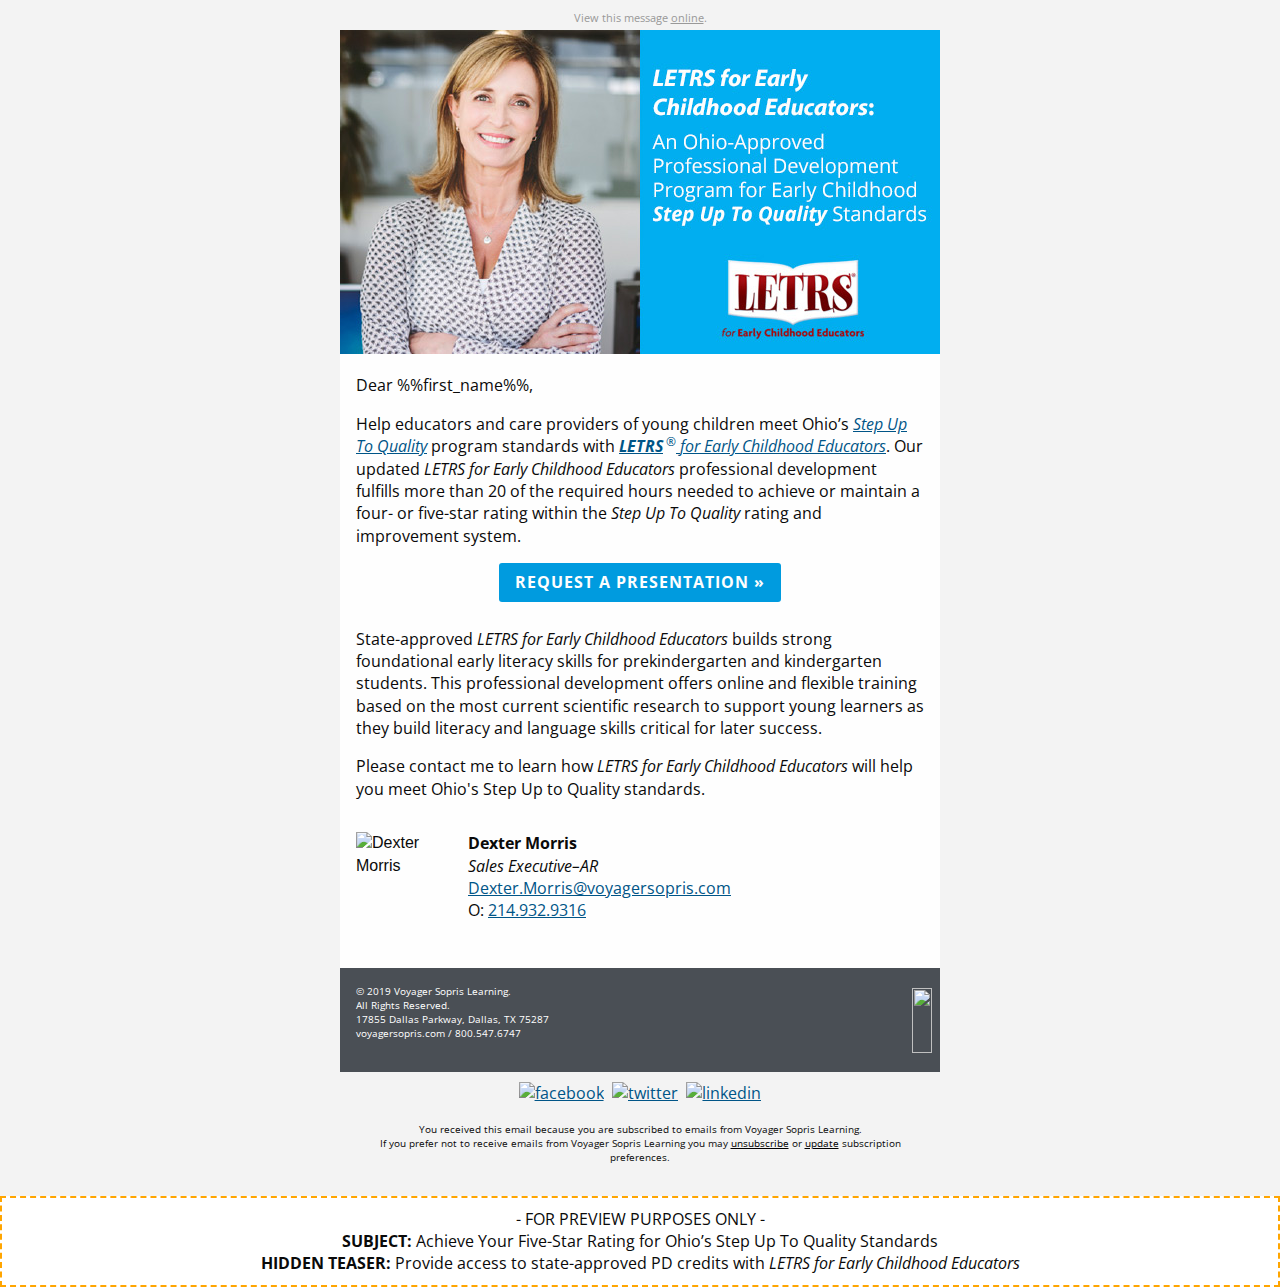
==== index.html @ 1978b637 "Initial commit" ====
<!DOCTYPE html PUBLIC "-//W3C//DTD XHTML 1.0 Transitional//EN""http://www.w3.org/TR/xhtml1/DTD/xhtml1-transitional.dtd">

<html xmlns="http://www.w3.org/1999/xhtml" lang="en" xml:lang="en">
<head>
	<link rel="stylesheet" type="text/css" href="css/app.css">
	<meta http-equiv="Content-Type" content="text/html; charset=utf-8">
	<meta name="viewport" content="width=device-width">
	<meta name="format-detection" content="telephone=no">
	<meta name="format-detection" content="date=no">
	<meta name="format-detection" content="address=no">
	<meta name="format-detection" content="email=no">
	<title>Achieve Your Five-Star Rating for Ohio’s Step Up To Quality Standards</title>
	<!-- <style> -->
</head>
<body>
<span class="invisible-previewline">Provide access to state-approved PD credits with LETRS for Early Childhood Educators</span>
<table class="body">
	<tr>
		<td class="center" align="center" valign="top">
			<center data-parsed="">
				 <table class="spacer float-center"><tbody><tr><td height="10px" style="font-size:10px;line-height:10px;">&#xA0;</td></tr></tbody></table> 
<p class="view-online float-center" pardot-region="view-online" align="center">View this message <a href="%%view_online%%" target="_blank">online</a>.</p>
<table align="center" class="container float-center"><tbody><tr><td>

    <table pardot-repeatable="" class="row collapse"><tbody><tr>
        <th class="no-bottom-padding small-12 large-12 columns first last" pardot-region="header_image"><table><tr><th>
            <a href="https://www.voyagersopris.com/info/ar-letrs/?utm_source=news&amp;utm_medium=email&amp;utm_campaign=2019_Q1_REG_AR_LETRS_Pathway_teacher"><img src="assets/img/Ohio-LETRS-EC-hdr.jpg" style="font-size: 24px;line-height:30px;background-color:#005587;color:#ffffff;text-align:center;" alt=""></a>
        </th></tr></table></th>
    </tr></tbody></table>
    <table pardot-repeatable="" class="row"><tbody><tr>
        <th class="small-12 large-12 columns first last" pardot-region="body_copy"><table><tr><th>
            <table class="spacer"><tbody><tr><td height="20px" style="font-size:20px;line-height:20px;">&#xA0;</td></tr></tbody></table> 
            <p>Dear %%first_name%%,</p>
            <p>Help educators and care providers of young children meet Ohio’s <a href="http://www.earlychildhoodohio.org/sutq.stm" target="_blank"><em>Step Up To Quality</em></a> program standards with
                <a href="https://www.voyagersopris.com/professional-development/early-childhood-letrs/overview"><strong><em>LETRS</em></strong><sup>&reg;</sup>
                    <em>for Early Childhood Educators</em></a>. Our updated <em>LETRS for Early Childhood Educators</em>
                professional
                development fulfills more than 20 of the required hours needed to achieve or maintain a four- or
                five-star rating within the <em>Step Up To Quality</em> rating and improvement system.</p>

            <center data-parsed=""><table class="button radius float-center"><tr><td><table><tr><td><a href="https://www.voyagersopris.com/professional-development/early-childhood-letrs/contact-sales?utm_source=news&amp;utm_medium=email&amp;utm_campaign=2019_Q1_REG_AR_LETRS_Pathway_teacher">REQUEST A PRESENTATION &raquo;</a></td></tr></table></td></tr></table></center>
            <table class="spacer"><tbody><tr><td height="10px" style="font-size:10px;line-height:10px;">&#xA0;</td></tr></tbody></table> 

            <p>State-approved <em>LETRS for Early Childhood Educators</em> builds strong foundational early literacy skills for prekindergarten and kindergarten students. This professional development offers online and flexible training based on the most current scientific research to support young learners as they build literacy and language skills critical for later success.</p>

            <p>Please contact me to learn how <em>LETRS for Early Childhood Educators</em> will help you meet Ohio's Step Up to Quality standards.</p>
        </th>
<th class="expander"></th></tr></table></th>
    </tr></tbody></table>
    <table pardot-repeatable="" class="row signature"><tbody><tr>
        <th class="small-12 large-2 columns first" pardot-region="rep_photo"><table><tr><th>
            <img class="small-float-center" src="https://go.voyagersopris.com/l/207592/2019-06-11/9kfjz/207592/107445/Dexter_Morris.jpg" alt="Dexter Morris" width="96" height="120">
        </th></tr></table></th>
        <th class="small-12 large-10 columns last" pardot-region="rep_signature"><table><tr><th>
            <p class="small-text-center"><strong>Dexter Morris</strong><br>
                <em>Sales Executive&ndash;AR</em><br>
                <a href="mailto:Dexter.Morris@voyagersopris.com">Dexter.Morris@voyagersopris.com</a><br>
                O: <a href="tel:12149329316">214.932.9316</a>
            </p>
        </th></tr></table></th>
    </tr></tbody></table>


<table dir="rtl" class="row footer"><tbody><tr>
    <th class="no-bottom-padding small-12 large-6 columns first" valign="middle"><table><tr><th>
        <table class="spacer"><tbody><tr><td height="16px" style="font-size:16px;line-height:16px;">&#xA0;</td></tr></tbody></table> 
        <a href="https://www.voyagersopris.com?utm_source=news&amp;utm_medium=email&amp;utm_campaign=CAMPAIGN_NAME" target="_blank" title="https://www.voyagersopris.com?utm_source=news&amp;utm_medium=email&amp;utm_campaign=CAMPAIGN_NAME"><img src="https://go.voyagersopris.com/l/207592/2019-07-18/9r372/207592/112595/VSL_logo_stacked_white.png" height="65" width="154" class="vsl-logo float-right small-float-center"></a>
        <table class="spacer"><tbody><tr><td height="16px" style="font-size:16px;line-height:16px;">&#xA0;</td></tr></tbody></table> 
    </th></tr></table></th>
    <th class="address-cell small-12 large-6 columns last" dir="ltr" pardot-region="footer" valign="middle"><table><tr><th>
        <table class="spacer"><tbody><tr><td height="16px" style="font-size:16px;line-height:16px;">&#xA0;</td></tr></tbody></table> 
        <p class="no-bottom-margin">&copy; 2019 Voyager Sopris Learning.<br> All Rights Reserved.<br> 17855 Dallas
            Parkway, Dallas, TX 75287<br>
            <a href="https://www.voyagersopris.com?utm_source=news&amp;utm_medium=email&amp;utm_campaign=CAMPAIGN_NAME" target="_blank">voyagersopris.com</a> / <a href="tel:18005476747" target="_blank" title="Call Voyager Sopris Learning">800.547.6747</a>
        </p>
    </th></tr></table></th>
</tr></tbody></table>
    <table class="row"><tbody><tr>
        <th class="social-media small-12 large-12 columns first last"><table><tr><th>
            <table class="spacer"><tbody><tr><td height="10px" style="font-size:10px;line-height:10px;">&#xA0;</td></tr></tbody></table> 
            <center data-parsed="">
                <a href="https://www.facebook.com/VoyagerSopris/" target="_blank" align="center" class="float-center"><img src="http://go.voyagersopris.com/l/207592/2017-09-13/69ty8/207592/33729/facebook.png" alt="facebook" width="32" height="32"></a>
                <a href="https://twitter.com/VoyagerSopris" target="_blank" align="center" class="float-center"><img src="http://go.voyagersopris.com/l/207592/2017-09-13/69tyb/207592/33731/twitter.png" alt="twitter" width="32" height="32"></a>
                <a href="https://www.linkedin.com/company/voyager-sopris-learning" target="_blank" align="center" class="float-center"><img src="http://go.voyagersopris.com/l/207592/2017-09-13/69ty6/207592/33727/linkedin.png" alt="linkedin" width="32" height="32"></a>
            </center>
        </th>
<th class="expander"></th></tr></table></th>
    </tr></tbody></table>
    <table class="row unsubscribe"><tbody><tr>
        <th class="small-12 large-12 columns first last"><table><tr><th>
            <p class="text-center"> You received this email because you are subscribed to emails from Voyager Sopris
                Learning. <br>If you prefer not to receive emails from Voyager Sopris Learning you may
                <a href="%%unsubscribe%%">unsubscribe</a> or <a href="%%email_preference_center%%">update</a>
                subscription preferences.</p>
        </th>
<th class="expander"></th></tr></table></th>
    </tr></tbody></table>
</td></tr></tbody></table>


<div class="preview-subject float-center" align="center">- FOR PREVIEW PURPOSES ONLY -<br><strong>SUBJECT:</strong> Achieve Your Five-Star Rating for Ohio’s Step Up To Quality Standards<br><strong>HIDDEN
        TEASER:</strong> Provide access to state-approved PD credits with <em>LETRS for Early Childhood Educators</em></div>

			</center>
		</td>
	</tr>
</table>
<!-- prevent Gmail on iOS font size manipulation -->
<div style="display:none; white-space:nowrap; font:15px courier; line-height:0;"> &nbsp; &nbsp; &nbsp; &nbsp; &nbsp; &nbsp; &nbsp; &nbsp; &nbsp; &nbsp; &nbsp; &nbsp; &nbsp; &nbsp; &nbsp; &nbsp; &nbsp; &nbsp; &nbsp; &nbsp; &nbsp; &nbsp; &nbsp; &nbsp; &nbsp; &nbsp; &nbsp; &nbsp; &nbsp; &nbsp;</div>
</body>
</html>
---- css/app.css ----
@import url("https://fonts.googleapis.com/css?family=Open+Sans:300,300i,400,400i,700,700i");
.wrapper {
  width: 100%; }

#outlook a {
  padding: 0; }

body {
  width: 100% !important;
  min-width: 100%;
  -webkit-text-size-adjust: 100%;
  -ms-text-size-adjust: 100%;
  margin: 0;
  Margin: 0;
  padding: 0;
  -moz-box-sizing: border-box;
  -webkit-box-sizing: border-box;
  box-sizing: border-box; }

.ExternalClass {
  width: 100%; }
  .ExternalClass,
  .ExternalClass p,
  .ExternalClass span,
  .ExternalClass font,
  .ExternalClass td,
  .ExternalClass div {
    line-height: 100%; }

#backgroundTable {
  margin: 0;
  Margin: 0;
  padding: 0;
  width: 100% !important;
  line-height: 100% !important; }

img {
  outline: none;
  text-decoration: none;
  -ms-interpolation-mode: bicubic;
  width: auto;
  max-width: 100%;
  clear: both;
  display: block; }

center {
  width: 100%;
  min-width: 600px; }

a img {
  border: none; }

p {
  margin: 0 0 0 16px;
  Margin: 0 0 0 16px; }

table {
  border-spacing: 0;
  border-collapse: collapse; }

td {
  word-wrap: break-word;
  -webkit-hyphens: auto;
  -moz-hyphens: auto;
  hyphens: auto;
  border-collapse: collapse !important; }

table, tr, td {
  padding: 0;
  vertical-align: top;
  text-align: left; }

@media only screen {
  html {
    min-height: 100%;
    background: #f3f3f3; } }

table.body {
  background: #f3f3f3;
  height: 100%;
  width: 100%; }

table.container {
  background: #fefefe;
  width: 600px;
  margin: 0 auto;
  Margin: 0 auto;
  text-align: inherit; }

table.row {
  padding: 0;
  width: 100%;
  position: relative; }

table.spacer {
  width: 100%; }
  table.spacer td {
    mso-line-height-rule: exactly; }

table.container table.row {
  display: table; }

td.columns,
td.column,
th.columns,
th.column {
  margin: 0 auto;
  Margin: 0 auto;
  padding-left: 16px;
  padding-bottom: 16px; }
  td.columns .column,
  td.columns .columns,
  td.column .column,
  td.column .columns,
  th.columns .column,
  th.columns .columns,
  th.column .column,
  th.column .columns {
    padding-left: 0 !important;
    padding-right: 0 !important; }
    td.columns .column center,
    td.columns .columns center,
    td.column .column center,
    td.column .columns center,
    th.columns .column center,
    th.columns .columns center,
    th.column .column center,
    th.column .columns center {
      min-width: none !important; }

td.columns.last,
td.column.last,
th.columns.last,
th.column.last {
  padding-right: 16px; }

td.columns table:not(.button),
td.column table:not(.button),
th.columns table:not(.button),
th.column table:not(.button) {
  width: 100%; }

td.large-1,
th.large-1 {
  width: 34px;
  padding-left: 8px;
  padding-right: 8px; }

td.large-1.first,
th.large-1.first {
  padding-left: 16px; }

td.large-1.last,
th.large-1.last {
  padding-right: 16px; }

.collapse > tbody > tr > td.large-1,
.collapse > tbody > tr > th.large-1 {
  padding-right: 0;
  padding-left: 0;
  width: 50px; }

.collapse td.large-1.first,
.collapse th.large-1.first,
.collapse td.large-1.last,
.collapse th.large-1.last {
  width: 58px; }

td.large-1 center,
th.large-1 center {
  min-width: 2px; }

.body .columns td.large-1,
.body .column td.large-1,
.body .columns th.large-1,
.body .column th.large-1 {
  width: 8.33333%; }

td.large-2,
th.large-2 {
  width: 84px;
  padding-left: 8px;
  padding-right: 8px; }

td.large-2.first,
th.large-2.first {
  padding-left: 16px; }

td.large-2.last,
th.large-2.last {
  padding-right: 16px; }

.collapse > tbody > tr > td.large-2,
.collapse > tbody > tr > th.large-2 {
  padding-right: 0;
  padding-left: 0;
  width: 100px; }

.collapse td.large-2.first,
.collapse th.large-2.first,
.collapse td.large-2.last,
.collapse th.large-2.last {
  width: 108px; }

td.large-2 center,
th.large-2 center {
  min-width: 52px; }

.body .columns td.large-2,
.body .column td.large-2,
.body .columns th.large-2,
.body .column th.large-2 {
  width: 16.66667%; }

td.large-3,
th.large-3 {
  width: 134px;
  padding-left: 8px;
  padding-right: 8px; }

td.large-3.first,
th.large-3.first {
  padding-left: 16px; }

td.large-3.last,
th.large-3.last {
  padding-right: 16px; }

.collapse > tbody > tr > td.large-3,
.collapse > tbody > tr > th.large-3 {
  padding-right: 0;
  padding-left: 0;
  width: 150px; }

.collapse td.large-3.first,
.collapse th.large-3.first,
.collapse td.large-3.last,
.collapse th.large-3.last {
  width: 158px; }

td.large-3 center,
th.large-3 center {
  min-width: 102px; }

.body .columns td.large-3,
.body .column td.large-3,
.body .columns th.large-3,
.body .column th.large-3 {
  width: 25%; }

td.large-4,
th.large-4 {
  width: 184px;
  padding-left: 8px;
  padding-right: 8px; }

td.large-4.first,
th.large-4.first {
  padding-left: 16px; }

td.large-4.last,
th.large-4.last {
  padding-right: 16px; }

.collapse > tbody > tr > td.large-4,
.collapse > tbody > tr > th.large-4 {
  padding-right: 0;
  padding-left: 0;
  width: 200px; }

.collapse td.large-4.first,
.collapse th.large-4.first,
.collapse td.large-4.last,
.collapse th.large-4.last {
  width: 208px; }

td.large-4 center,
th.large-4 center {
  min-width: 152px; }

.body .columns td.large-4,
.body .column td.large-4,
.body .columns th.large-4,
.body .column th.large-4 {
  width: 33.33333%; }

td.large-5,
th.large-5 {
  width: 234px;
  padding-left: 8px;
  padding-right: 8px; }

td.large-5.first,
th.large-5.first {
  padding-left: 16px; }

td.large-5.last,
th.large-5.last {
  padding-right: 16px; }

.collapse > tbody > tr > td.large-5,
.collapse > tbody > tr > th.large-5 {
  padding-right: 0;
  padding-left: 0;
  width: 250px; }

.collapse td.large-5.first,
.collapse th.large-5.first,
.collapse td.large-5.last,
.collapse th.large-5.last {
  width: 258px; }

td.large-5 center,
th.large-5 center {
  min-width: 202px; }

.body .columns td.large-5,
.body .column td.large-5,
.body .columns th.large-5,
.body .column th.large-5 {
  width: 41.66667%; }

td.large-6,
th.large-6 {
  width: 284px;
  padding-left: 8px;
  padding-right: 8px; }

td.large-6.first,
th.large-6.first {
  padding-left: 16px; }

td.large-6.last,
th.large-6.last {
  padding-right: 16px; }

.collapse > tbody > tr > td.large-6,
.collapse > tbody > tr > th.large-6 {
  padding-right: 0;
  padding-left: 0;
  width: 300px; }

.collapse td.large-6.first,
.collapse th.large-6.first,
.collapse td.large-6.last,
.collapse th.large-6.last {
  width: 308px; }

td.large-6 center,
th.large-6 center {
  min-width: 252px; }

.body .columns td.large-6,
.body .column td.large-6,
.body .columns th.large-6,
.body .column th.large-6 {
  width: 50%; }

td.large-7,
th.large-7 {
  width: 334px;
  padding-left: 8px;
  padding-right: 8px; }

td.large-7.first,
th.large-7.first {
  padding-left: 16px; }

td.large-7.last,
th.large-7.last {
  padding-right: 16px; }

.collapse > tbody > tr > td.large-7,
.collapse > tbody > tr > th.large-7 {
  padding-right: 0;
  padding-left: 0;
  width: 350px; }

.collapse td.large-7.first,
.collapse th.large-7.first,
.collapse td.large-7.last,
.collapse th.large-7.last {
  width: 358px; }

td.large-7 center,
th.large-7 center {
  min-width: 302px; }

.body .columns td.large-7,
.body .column td.large-7,
.body .columns th.large-7,
.body .column th.large-7 {
  width: 58.33333%; }

td.large-8,
th.large-8 {
  width: 384px;
  padding-left: 8px;
  padding-right: 8px; }

td.large-8.first,
th.large-8.first {
  padding-left: 16px; }

td.large-8.last,
th.large-8.last {
  padding-right: 16px; }

.collapse > tbody > tr > td.large-8,
.collapse > tbody > tr > th.large-8 {
  padding-right: 0;
  padding-left: 0;
  width: 400px; }

.collapse td.large-8.first,
.collapse th.large-8.first,
.collapse td.large-8.last,
.collapse th.large-8.last {
  width: 408px; }

td.large-8 center,
th.large-8 center {
  min-width: 352px; }

.body .columns td.large-8,
.body .column td.large-8,
.body .columns th.large-8,
.body .column th.large-8 {
  width: 66.66667%; }

td.large-9,
th.large-9 {
  width: 434px;
  padding-left: 8px;
  padding-right: 8px; }

td.large-9.first,
th.large-9.first {
  padding-left: 16px; }

td.large-9.last,
th.large-9.last {
  padding-right: 16px; }

.collapse > tbody > tr > td.large-9,
.collapse > tbody > tr > th.large-9 {
  padding-right: 0;
  padding-left: 0;
  width: 450px; }

.collapse td.large-9.first,
.collapse th.large-9.first,
.collapse td.large-9.last,
.collapse th.large-9.last {
  width: 458px; }

td.large-9 center,
th.large-9 center {
  min-width: 402px; }

.body .columns td.large-9,
.body .column td.large-9,
.body .columns th.large-9,
.body .column th.large-9 {
  width: 75%; }

td.large-10,
th.large-10 {
  width: 484px;
  padding-left: 8px;
  padding-right: 8px; }

td.large-10.first,
th.large-10.first {
  padding-left: 16px; }

td.large-10.last,
th.large-10.last {
  padding-right: 16px; }

.collapse > tbody > tr > td.large-10,
.collapse > tbody > tr > th.large-10 {
  padding-right: 0;
  padding-left: 0;
  width: 500px; }

.collapse td.large-10.first,
.collapse th.large-10.first,
.collapse td.large-10.last,
.collapse th.large-10.last {
  width: 508px; }

td.large-10 center,
th.large-10 center {
  min-width: 452px; }

.body .columns td.large-10,
.body .column td.large-10,
.body .columns th.large-10,
.body .column th.large-10 {
  width: 83.33333%; }

td.large-11,
th.large-11 {
  width: 534px;
  padding-left: 8px;
  padding-right: 8px; }

td.large-11.first,
th.large-11.first {
  padding-left: 16px; }

td.large-11.last,
th.large-11.last {
  padding-right: 16px; }

.collapse > tbody > tr > td.large-11,
.collapse > tbody > tr > th.large-11 {
  padding-right: 0;
  padding-left: 0;
  width: 550px; }

.collapse td.large-11.first,
.collapse th.large-11.first,
.collapse td.large-11.last,
.collapse th.large-11.last {
  width: 558px; }

td.large-11 center,
th.large-11 center {
  min-width: 502px; }

.body .columns td.large-11,
.body .column td.large-11,
.body .columns th.large-11,
.body .column th.large-11 {
  width: 91.66667%; }

td.large-12,
th.large-12 {
  width: 584px;
  padding-left: 8px;
  padding-right: 8px; }

td.large-12.first,
th.large-12.first {
  padding-left: 16px; }

td.large-12.last,
th.large-12.last {
  padding-right: 16px; }

.collapse > tbody > tr > td.large-12,
.collapse > tbody > tr > th.large-12 {
  padding-right: 0;
  padding-left: 0;
  width: 600px; }

.collapse td.large-12.first,
.collapse th.large-12.first,
.collapse td.large-12.last,
.collapse th.large-12.last {
  width: 608px; }

td.large-12 center,
th.large-12 center {
  min-width: 552px; }

.body .columns td.large-12,
.body .column td.large-12,
.body .columns th.large-12,
.body .column th.large-12 {
  width: 100%; }

td.large-offset-1,
td.large-offset-1.first,
td.large-offset-1.last,
th.large-offset-1,
th.large-offset-1.first,
th.large-offset-1.last {
  padding-left: 66px; }

td.large-offset-2,
td.large-offset-2.first,
td.large-offset-2.last,
th.large-offset-2,
th.large-offset-2.first,
th.large-offset-2.last {
  padding-left: 116px; }

td.large-offset-3,
td.large-offset-3.first,
td.large-offset-3.last,
th.large-offset-3,
th.large-offset-3.first,
th.large-offset-3.last {
  padding-left: 166px; }

td.large-offset-4,
td.large-offset-4.first,
td.large-offset-4.last,
th.large-offset-4,
th.large-offset-4.first,
th.large-offset-4.last {
  padding-left: 216px; }

td.large-offset-5,
td.large-offset-5.first,
td.large-offset-5.last,
th.large-offset-5,
th.large-offset-5.first,
th.large-offset-5.last {
  padding-left: 266px; }

td.large-offset-6,
td.large-offset-6.first,
td.large-offset-6.last,
th.large-offset-6,
th.large-offset-6.first,
th.large-offset-6.last {
  padding-left: 316px; }

td.large-offset-7,
td.large-offset-7.first,
td.large-offset-7.last,
th.large-offset-7,
th.large-offset-7.first,
th.large-offset-7.last {
  padding-left: 366px; }

td.large-offset-8,
td.large-offset-8.first,
td.large-offset-8.last,
th.large-offset-8,
th.large-offset-8.first,
th.large-offset-8.last {
  padding-left: 416px; }

td.large-offset-9,
td.large-offset-9.first,
td.large-offset-9.last,
th.large-offset-9,
th.large-offset-9.first,
th.large-offset-9.last {
  padding-left: 466px; }

td.large-offset-10,
td.large-offset-10.first,
td.large-offset-10.last,
th.large-offset-10,
th.large-offset-10.first,
th.large-offset-10.last {
  padding-left: 516px; }

td.large-offset-11,
td.large-offset-11.first,
td.large-offset-11.last,
th.large-offset-11,
th.large-offset-11.first,
th.large-offset-11.last {
  padding-left: 566px; }

td.expander,
th.expander {
  visibility: hidden;
  width: 0;
  padding: 0 !important; }

table.container.radius {
  border-radius: 0;
  border-collapse: separate; }

.block-grid {
  width: 100%;
  max-width: 600px; }
  .block-grid td {
    display: inline-block;
    padding: 8px; }

.up-2 td {
  width: 284px !important; }

.up-3 td {
  width: 184px !important; }

.up-4 td {
  width: 134px !important; }

.up-5 td {
  width: 104px !important; }

.up-6 td {
  width: 84px !important; }

.up-7 td {
  width: 69px !important; }

.up-8 td {
  width: 59px !important; }

table.text-center,
th.text-center,
td.text-center,
h1.text-center,
h2.text-center,
h3.text-center,
h4.text-center,
h5.text-center,
h6.text-center,
p.text-center,
span.text-center {
  text-align: center; }

table.text-left,
th.text-left,
td.text-left,
h1.text-left,
h2.text-left,
h3.text-left,
h4.text-left,
h5.text-left,
h6.text-left,
p.text-left,
span.text-left {
  text-align: left; }

table.text-right,
th.text-right,
td.text-right,
h1.text-right,
h2.text-right,
h3.text-right,
h4.text-right,
h5.text-right,
h6.text-right,
p.text-right,
span.text-right {
  text-align: right; }

span.text-center {
  display: block;
  width: 100%;
  text-align: center; }

@media only screen and (max-width: 616px) {
  .small-float-center {
    margin: 0 auto !important;
    float: none !important;
    text-align: center !important; }
  .small-text-center {
    text-align: center !important; }
  .small-text-left {
    text-align: left !important; }
  .small-text-right {
    text-align: right !important; } }

img.float-left {
  float: left;
  text-align: left; }

img.float-right {
  float: right;
  text-align: right; }

img.float-center,
img.text-center {
  margin: 0 auto;
  Margin: 0 auto;
  float: none;
  text-align: center; }

table.float-center,
td.float-center,
th.float-center {
  margin: 0 auto;
  Margin: 0 auto;
  float: none;
  text-align: center; }

.hide-for-large {
  display: none !important;
  mso-hide: all;
  overflow: hidden;
  max-height: 0;
  font-size: 0;
  width: 0;
  line-height: 0; }
  @media only screen and (max-width: 616px) {
    .hide-for-large {
      display: block !important;
      width: auto !important;
      overflow: visible !important;
      max-height: none !important;
      font-size: inherit !important;
      line-height: inherit !important; } }

table.body table.container .hide-for-large * {
  mso-hide: all; }

@media only screen and (max-width: 616px) {
  table.body table.container .hide-for-large,
  table.body table.container .row.hide-for-large {
    display: table !important;
    width: 100% !important; } }

@media only screen and (max-width: 616px) {
  table.body table.container .callout-inner.hide-for-large {
    display: table-cell !important;
    width: 100% !important; } }

@media only screen and (max-width: 616px) {
  table.body table.container .show-for-large {
    display: none !important;
    width: 0;
    mso-hide: all;
    overflow: hidden; } }

body,
table.body,
h1,
h2,
h3,
h4,
h5,
h6,
p,
td,
th,
a {
  color: #0a0a0a;
  font-family: Helvetica, Arial, sans-serif;
  font-weight: normal;
  padding: 0;
  margin: 0;
  Margin: 0;
  text-align: left;
  line-height: 1.4; }

h1,
h2,
h3,
h4,
h5,
h6 {
  color: inherit;
  word-wrap: normal;
  font-family: Helvetica, Arial, sans-serif;
  font-weight: normal;
  margin-bottom: 10px;
  Margin-bottom: 10px; }

h1 {
  font-size: 34px; }

h2 {
  font-size: 30px; }

h3 {
  font-size: 28px; }

h4 {
  font-size: 24px; }

h5 {
  font-size: 20px; }

h6 {
  font-size: 18px; }

body,
table.body,
p,
td,
th {
  font-size: 16px;
  line-height: 1.4; }

p {
  margin-bottom: 16px;
  Margin-bottom: 16px; }
  p.lead {
    font-size: 20px;
    line-height: 1.6; }
  p.subheader {
    margin-top: 4px;
    margin-bottom: 8px;
    Margin-top: 4px;
    Margin-bottom: 8px;
    font-weight: normal;
    line-height: 1.4;
    color: #8a8a8a; }

small {
  font-size: 80%;
  color: #cacaca; }

a {
  color: #009bdf;
  text-decoration: none; }
  a:hover {
    color: #0078ac; }
  a:active {
    color: #0078ac; }
  a:visited {
    color: #009bdf; }

h1 a,
h1 a:visited,
h2 a,
h2 a:visited,
h3 a,
h3 a:visited,
h4 a,
h4 a:visited,
h5 a,
h5 a:visited,
h6 a,
h6 a:visited {
  color: #009bdf; }

pre {
  background: #f3f3f3;
  margin: 30px 0;
  Margin: 30px 0; }
  pre code {
    color: #cacaca; }
    pre code span.callout {
      color: #8a8a8a;
      font-weight: bold; }
    pre code span.callout-strong {
      color: #ff6908;
      font-weight: bold; }

table.hr {
  width: 100%; }
  table.hr th {
    height: 0;
    max-width: 600px;
    border-top: 0;
    border-right: 0;
    border-bottom: 1px solid #0a0a0a;
    border-left: 0;
    margin: 20px auto;
    Margin: 20px auto;
    clear: both; }

.stat {
  font-size: 40px;
  line-height: 1; }
  p + .stat {
    margin-top: -16px;
    Margin-top: -16px; }

span.invisible-previewline {
  display: none !important;
  visibility: hidden;
  mso-hide: all !important;
  font-size: 1px;
  color: #f3f3f3;
  line-height: 1px;
  max-height: 0px;
  max-width: 0px;
  opacity: 0;
  overflow: hidden; }

table.button {
  width: auto;
  margin: 0 0 16px 0;
  Margin: 0 0 16px 0; }
  table.button table td {
    text-align: left;
    color: #fefefe;
    background: #009bdf;
    border: 2px solid #009bdf; }
    table.button table td a {
      font-family: Helvetica, Arial, sans-serif;
      font-size: 16px;
      font-weight: bold;
      color: #fefefe;
      text-decoration: none;
      display: inline-block;
      padding: 8px 16px 8px 16px;
      border: 0 solid #009bdf;
      border-radius: 3px; }
  table.button.radius table td {
    border-radius: 3px;
    border: none; }
  table.button.rounded table td {
    border-radius: 500px;
    border: none; }

table.button:hover table tr td a,
table.button:active table tr td a,
table.button table tr td a:visited,
table.button.tiny:hover table tr td a,
table.button.tiny:active table tr td a,
table.button.tiny table tr td a:visited,
table.button.small:hover table tr td a,
table.button.small:active table tr td a,
table.button.small table tr td a:visited,
table.button.large:hover table tr td a,
table.button.large:active table tr td a,
table.button.large table tr td a:visited {
  color: #fefefe; }

table.button.tiny table td,
table.button.tiny table a {
  padding: 4px 8px 4px 8px; }

table.button.tiny table a {
  font-size: 10px;
  font-weight: normal; }

table.button.small table td,
table.button.small table a {
  padding: 5px 10px 5px 10px;
  font-size: 12px; }

table.button.large table a {
  padding: 10px 20px 10px 20px;
  font-size: 20px; }

table.button.expand,
table.button.expanded {
  width: 100% !important; }
  table.button.expand table,
  table.button.expanded table {
    width: 100%; }
    table.button.expand table a,
    table.button.expanded table a {
      text-align: center;
      width: 100%;
      padding-left: 0;
      padding-right: 0; }
  table.button.expand center,
  table.button.expanded center {
    min-width: 0; }

table.button:hover table td,
table.button:visited table td,
table.button:active table td {
  background: #0078ac;
  color: #fefefe; }

table.button:hover table a,
table.button:visited table a,
table.button:active table a {
  border: 0 solid #0078ac; }

table.button.secondary table td {
  background: #777777;
  color: #fefefe;
  border: 0px solid #777777; }

table.button.secondary table a {
  color: #fefefe;
  border: 0 solid #777777; }

table.button.secondary:hover table td {
  background: #919191;
  color: #fefefe; }

table.button.secondary:hover table a {
  border: 0 solid #919191; }

table.button.secondary:hover table td a {
  color: #fefefe; }

table.button.secondary:active table td a {
  color: #fefefe; }

table.button.secondary table td a:visited {
  color: #fefefe; }

table.button.success table td {
  background: #3adb76;
  border: 0px solid #3adb76; }

table.button.success table a {
  border: 0 solid #3adb76; }

table.button.success:hover table td {
  background: #23bf5d; }

table.button.success:hover table a {
  border: 0 solid #23bf5d; }

table.button.alert table td {
  background: #ec5840;
  border: 0px solid #ec5840; }

table.button.alert table a {
  border: 0 solid #ec5840; }

table.button.alert:hover table td {
  background: #e23317; }

table.button.alert:hover table a {
  border: 0 solid #e23317; }

table.button.warning table td {
  background: #ffae00;
  border: 0px solid #ffae00; }

table.button.warning table a {
  border: 0px solid #ffae00; }

table.button.warning:hover table td {
  background: #cc8b00; }

table.button.warning:hover table a {
  border: 0px solid #cc8b00; }

table.callout {
  margin-bottom: 16px;
  Margin-bottom: 16px; }

th.callout-inner {
  width: 100%;
  border: 1px solid #cbcbcb;
  padding: 10px;
  background: #fefefe; }
  th.callout-inner.primary {
    background: #d4f2ff;
    border: 1px solid #444444;
    color: #0a0a0a; }
  th.callout-inner.secondary {
    background: #ebebeb;
    border: 1px solid #444444;
    color: #0a0a0a; }
  th.callout-inner.success {
    background: #e1faea;
    border: 1px solid #1b9448;
    color: #fefefe; }
  th.callout-inner.warning {
    background: #fff3d9;
    border: 1px solid #996800;
    color: #fefefe; }
  th.callout-inner.alert {
    background: #fce6e2;
    border: 1px solid #b42912;
    color: #fefefe; }

.thumbnail {
  border: solid 4px #fefefe;
  box-shadow: 0 0 0 1px rgba(10, 10, 10, 0.2);
  display: inline-block;
  line-height: 0;
  max-width: 100%;
  transition: box-shadow 200ms ease-out;
  border-radius: 3px;
  margin-bottom: 16px; }
  .thumbnail:hover, .thumbnail:focus {
    box-shadow: 0 0 6px 1px rgba(0, 155, 223, 0.5); }

table.menu {
  width: 600px; }
  table.menu td.menu-item,
  table.menu th.menu-item {
    padding: 10px;
    padding-right: 10px; }
    table.menu td.menu-item a,
    table.menu th.menu-item a {
      color: #009bdf; }

table.menu.vertical td.menu-item,
table.menu.vertical th.menu-item {
  padding: 10px;
  padding-right: 0;
  display: block; }
  table.menu.vertical td.menu-item a,
  table.menu.vertical th.menu-item a {
    width: 100%; }

table.menu.vertical td.menu-item table.menu.vertical td.menu-item,
table.menu.vertical td.menu-item table.menu.vertical th.menu-item,
table.menu.vertical th.menu-item table.menu.vertical td.menu-item,
table.menu.vertical th.menu-item table.menu.vertical th.menu-item {
  padding-left: 10px; }

table.menu.text-center a {
  text-align: center; }

.menu[align="center"] {
  width: auto !important; }

body.outlook p {
  display: inline !important; }

@media only screen and (max-width: 616px) {
  table.body img {
    width: auto;
    height: auto; }
  table.body center {
    min-width: 0 !important; }
  table.body .container {
    width: 95% !important; }
  table.body .columns,
  table.body .column {
    height: auto !important;
    -moz-box-sizing: border-box;
    -webkit-box-sizing: border-box;
    box-sizing: border-box;
    padding-left: 16px !important;
    padding-right: 16px !important; }
    table.body .columns .column,
    table.body .columns .columns,
    table.body .column .column,
    table.body .column .columns {
      padding-left: 0 !important;
      padding-right: 0 !important; }
  table.body .collapse .columns,
  table.body .collapse .column {
    padding-left: 0 !important;
    padding-right: 0 !important; }
  td.small-1,
  th.small-1 {
    display: inline-block !important;
    width: 8.33333% !important; }
  td.small-2,
  th.small-2 {
    display: inline-block !important;
    width: 16.66667% !important; }
  td.small-3,
  th.small-3 {
    display: inline-block !important;
    width: 25% !important; }
  td.small-4,
  th.small-4 {
    display: inline-block !important;
    width: 33.33333% !important; }
  td.small-5,
  th.small-5 {
    display: inline-block !important;
    width: 41.66667% !important; }
  td.small-6,
  th.small-6 {
    display: inline-block !important;
    width: 50% !important; }
  td.small-7,
  th.small-7 {
    display: inline-block !important;
    width: 58.33333% !important; }
  td.small-8,
  th.small-8 {
    display: inline-block !important;
    width: 66.66667% !important; }
  td.small-9,
  th.small-9 {
    display: inline-block !important;
    width: 75% !important; }
  td.small-10,
  th.small-10 {
    display: inline-block !important;
    width: 83.33333% !important; }
  td.small-11,
  th.small-11 {
    display: inline-block !important;
    width: 91.66667% !important; }
  td.small-12,
  th.small-12 {
    display: inline-block !important;
    width: 100% !important; }
  .columns td.small-12,
  .column td.small-12,
  .columns th.small-12,
  .column th.small-12 {
    display: block !important;
    width: 100% !important; }
  table.body td.small-offset-1,
  table.body th.small-offset-1 {
    margin-left: 8.33333% !important;
    Margin-left: 8.33333% !important; }
  table.body td.small-offset-2,
  table.body th.small-offset-2 {
    margin-left: 16.66667% !important;
    Margin-left: 16.66667% !important; }
  table.body td.small-offset-3,
  table.body th.small-offset-3 {
    margin-left: 25% !important;
    Margin-left: 25% !important; }
  table.body td.small-offset-4,
  table.body th.small-offset-4 {
    margin-left: 33.33333% !important;
    Margin-left: 33.33333% !important; }
  table.body td.small-offset-5,
  table.body th.small-offset-5 {
    margin-left: 41.66667% !important;
    Margin-left: 41.66667% !important; }
  table.body td.small-offset-6,
  table.body th.small-offset-6 {
    margin-left: 50% !important;
    Margin-left: 50% !important; }
  table.body td.small-offset-7,
  table.body th.small-offset-7 {
    margin-left: 58.33333% !important;
    Margin-left: 58.33333% !important; }
  table.body td.small-offset-8,
  table.body th.small-offset-8 {
    margin-left: 66.66667% !important;
    Margin-left: 66.66667% !important; }
  table.body td.small-offset-9,
  table.body th.small-offset-9 {
    margin-left: 75% !important;
    Margin-left: 75% !important; }
  table.body td.small-offset-10,
  table.body th.small-offset-10 {
    margin-left: 83.33333% !important;
    Margin-left: 83.33333% !important; }
  table.body td.small-offset-11,
  table.body th.small-offset-11 {
    margin-left: 91.66667% !important;
    Margin-left: 91.66667% !important; }
  table.body table.columns td.expander,
  table.body table.columns th.expander {
    display: none !important; }
  table.body .right-text-pad,
  table.body .text-pad-right {
    padding-left: 10px !important; }
  table.body .left-text-pad,
  table.body .text-pad-left {
    padding-right: 10px !important; }
  table.menu {
    width: 100% !important; }
    table.menu td,
    table.menu th {
      width: auto !important;
      display: inline-block !important; }
    table.menu.vertical td,
    table.menu.vertical th, table.menu.small-vertical td,
    table.menu.small-vertical th {
      display: block !important; }
  table.menu[align="center"] {
    width: auto !important; }
  table.button.small-expand,
  table.button.small-expanded {
    width: 100% !important; }
    table.button.small-expand table,
    table.button.small-expanded table {
      width: 100%; }
      table.button.small-expand table a,
      table.button.small-expanded table a {
        text-align: center !important;
        width: 100% !important;
        padding-left: 0 !important;
        padding-right: 0 !important; }
    table.button.small-expand center,
    table.button.small-expanded center {
      min-width: 0; } }

a[x-apple-data-detectors] {
  color: inherit !important;
  text-decoration: none !important;
  font-size: inherit !important;
  font-family: inherit !important;
  font-weight: inherit !important;
  line-height: inherit !important; }

.preview-subject {
  font-family: monospace;
  border: 2px dashed orange;
  padding: 10px;
  background: #ffffff; }

@media only screen {
  html {
    min-height: 100%;
    background: #f3f3f3; }
  td,
  a,
  h1,
  h2,
  h3,
  h4,
  p,
  li,
  div,
  span {
    font-family: 'Open Sans', sans-serif !important; } }

p.view-online {
  background: #f3f3f3;
  color: #999999;
  font-size: 11px;
  text-align: center;
  margin-bottom: 5px; }

.view-online a {
  font-weight: normal;
  text-decoration: underline;
  color: #999999; }

td {
  hyphens: none;
  -moz-hyphens: none;
  -webkit-hyphens: none;
  -ms-hyphens: none; }

a, a:visited, a:hover {
  text-decoration: underline;
  font-weight: normal;
  color: #005587; }

table.button table td a {
  letter-spacing: 1px;
  text-align: center; }

.footer {
  background: #4a4f55; }

.footer p {
  color: #ffffff;
  font-size: 10px;
  margin-left: 8px; }

.footer a {
  color: #ffffff;
  text-decoration: none;
  font-weight: normal; }

.unsubscribe {
  background: #f3f3f3; }

.unsubscribe p {
  font-size: 10px; }

.unsubscribe a {
  color: #000000;
  font-weight: normal; }

.signature img {
  max-width: 200px; }

.showit {
  background: #e5e5e5; }

.social-media {
  background: #f3f3f3; }

.social-media img {
  display: inline;
  width: 32px;
  height: 32px;
  margin: 0 2px; }

.vsl-logo {
  max-width: 300px; }

table.button table td {
  text-align: center !important; }

.no-bottom-padding {
  padding-bottom: 0 !important; }

h2 {
  font-size: 24px;
  line-height: 28px;
  color: #005587; }

h3 {
  font-size: 16px;
  font-weight: bold; }

.top-text {
  font-size: 12px; }

sup {
  font-size: 12px;
  line-height: 12px;
  display: inline-block;
  margin-left: 3px; }

li {
  margin-bottom: 5px; }

.preview-subject {
  font-family: monospace;
  border: 2px dashed orange;
  padding: 10px;
  background: #ffffff; }

@media only screen and (max-width: 616px) {
  .social-media img {
    width: 42px !important;
    height: 42px !important;
    margin: 0 5px; }
  .large-float-right {
    display: inline;
    float: right; }
  .hide-hardbreak {
    display: none; }
  .vsl-logo {
    max-width: 154px; }
  .rep-photo {
    width: 96px !important; } }

/*# sourceMappingURL=[data-uri] */
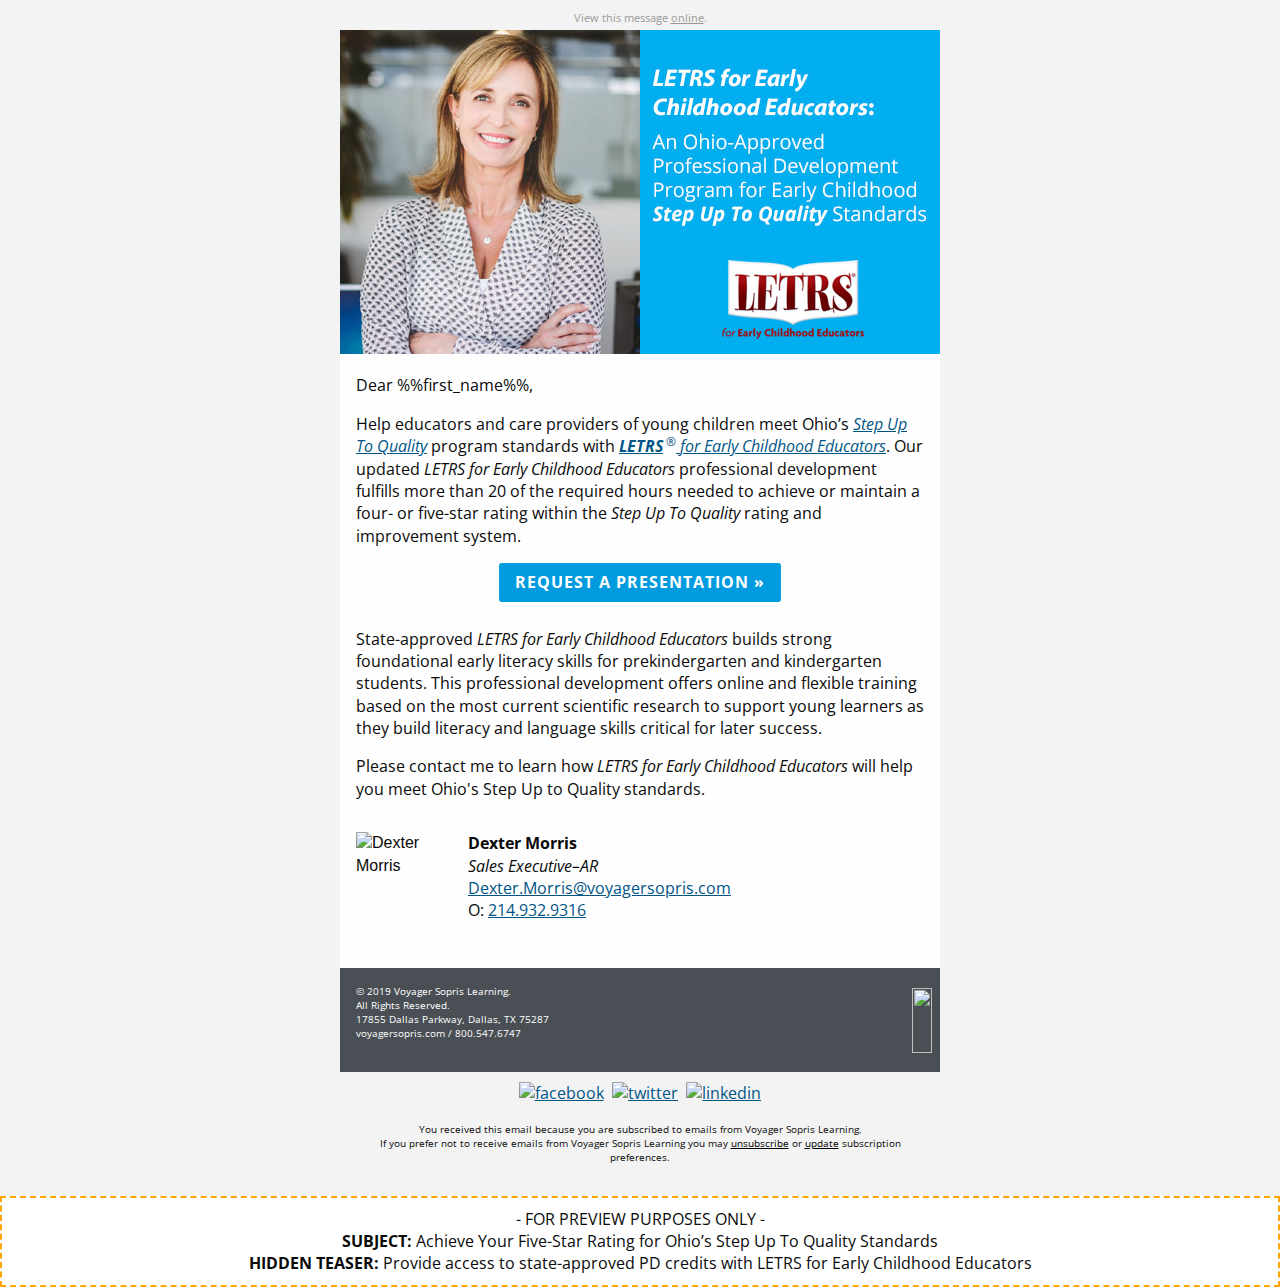
==== commit 3eb0eada: "Add latest" ====
--- a/index.html
+++ b/index.html
@@ -25,7 +25,7 @@
 
     <table pardot-repeatable="" class="row collapse"><tbody><tr>
         <th class="no-bottom-padding small-12 large-12 columns first last" pardot-region="header_image"><table><tr><th>
-            <a href="https://www.voyagersopris.com/info/ar-letrs/?utm_source=news&amp;utm_medium=email&amp;utm_campaign=2019_Q1_REG_AR_LETRS_Pathway_teacher"><img src="assets/img/Ohio-LETRS-EC-hdr.jpg" style="font-size: 24px;line-height:30px;background-color:#005587;color:#ffffff;text-align:center;" alt=""></a>
+            <a href="https://www.voyagersopris.com/professional-development/early-childhood-letrs/contact-sales?utm_source=news&amp;utm_medium=email&amp;utm_campaign=2019_Q1_REG_AR_LETRS_Pathway_teacher"><img src="assets/img/Ohio-LETRS-EC-hdr.jpg" style="font-size: 24px;line-height:30px;background-color:#005587;color:#ffffff;text-align:center;" alt=""></a>
         </th></tr></table></th>
     </tr></tbody></table>
     <table pardot-repeatable="" class="row"><tbody><tr>
@@ -100,7 +100,7 @@
 
 
 <div class="preview-subject float-center" align="center">- FOR PREVIEW PURPOSES ONLY -<br><strong>SUBJECT:</strong> Achieve Your Five-Star Rating for Ohio’s Step Up To Quality Standards<br><strong>HIDDEN
-        TEASER:</strong> Provide access to state-approved PD credits with <em>LETRS for Early Childhood Educators</em></div>
+        TEASER:</strong> Provide access to state-approved PD credits with LETRS for Early Childhood Educators</div>
 
 			</center>
 		</td>
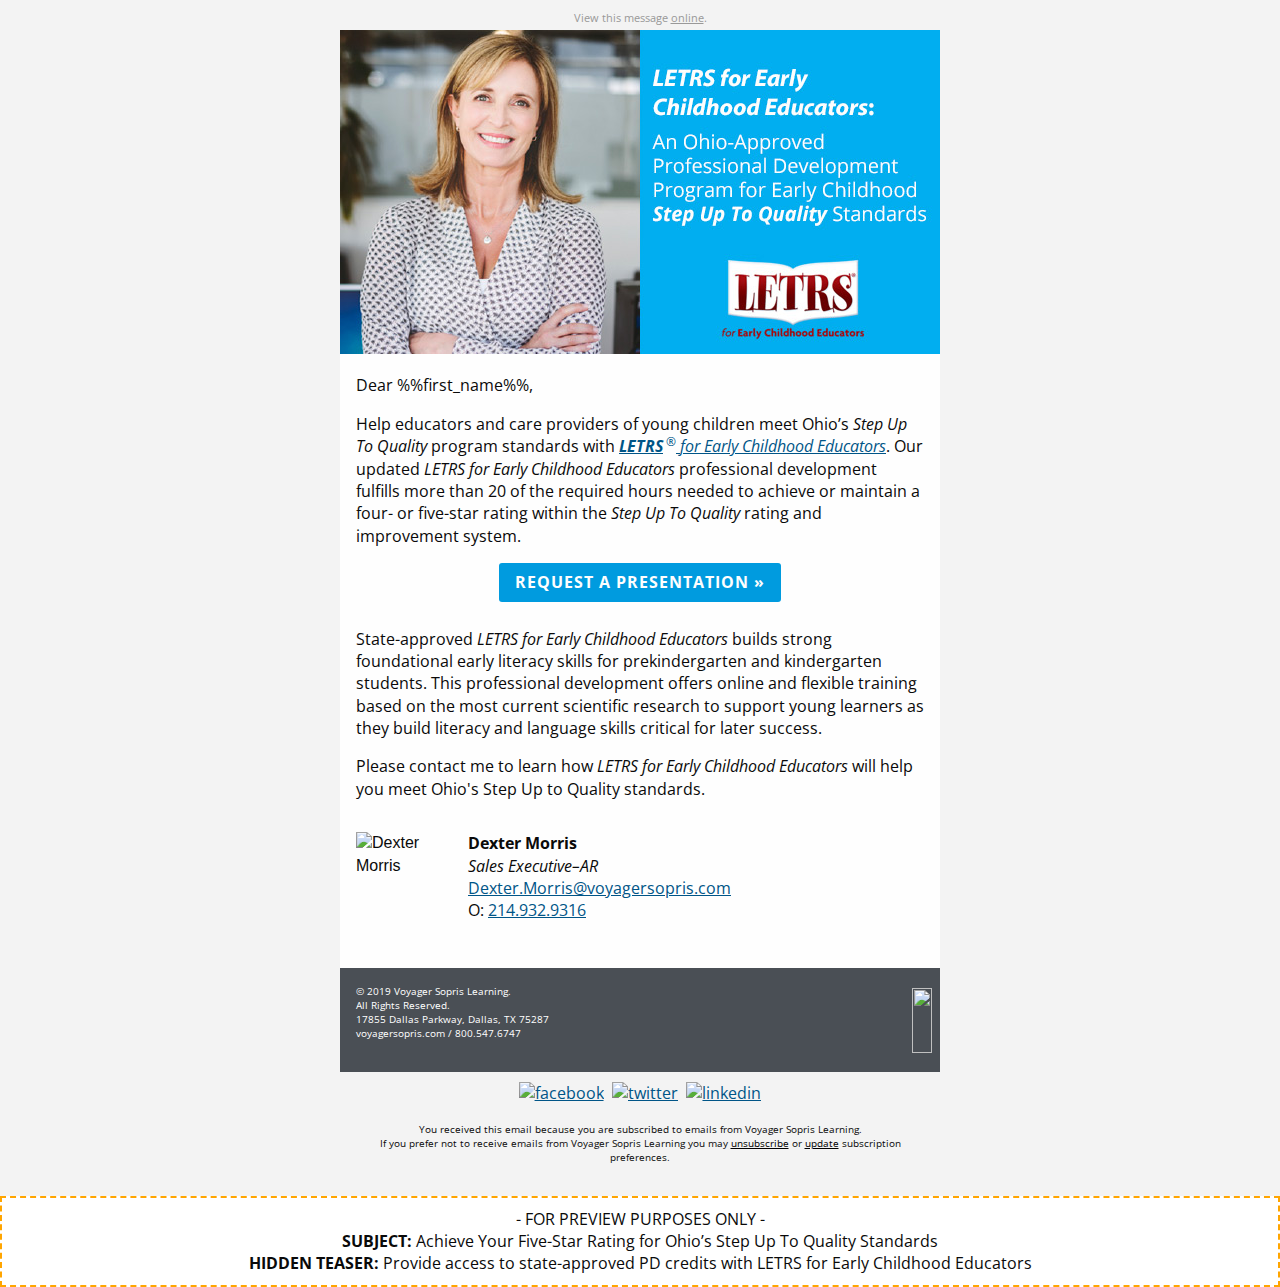
==== commit 433f3e5a: "Add latest" ====
--- a/index.html
+++ b/index.html
@@ -32,7 +32,7 @@
         <th class="small-12 large-12 columns first last" pardot-region="body_copy"><table><tr><th>
             <table class="spacer"><tbody><tr><td height="20px" style="font-size:20px;line-height:20px;">&#xA0;</td></tr></tbody></table> 
             <p>Dear %%first_name%%,</p>
-            <p>Help educators and care providers of young children meet Ohio’s <a href="http://www.earlychildhoodohio.org/sutq.stm" target="_blank"><em>Step Up To Quality</em></a> program standards with
+            <p>Help educators and care providers of young children meet Ohio’s <em>Step Up To Quality</em> program standards with
                 <a href="https://www.voyagersopris.com/professional-development/early-childhood-letrs/overview"><strong><em>LETRS</em></strong><sup>&reg;</sup>
                     <em>for Early Childhood Educators</em></a>. Our updated <em>LETRS for Early Childhood Educators</em>
                 professional
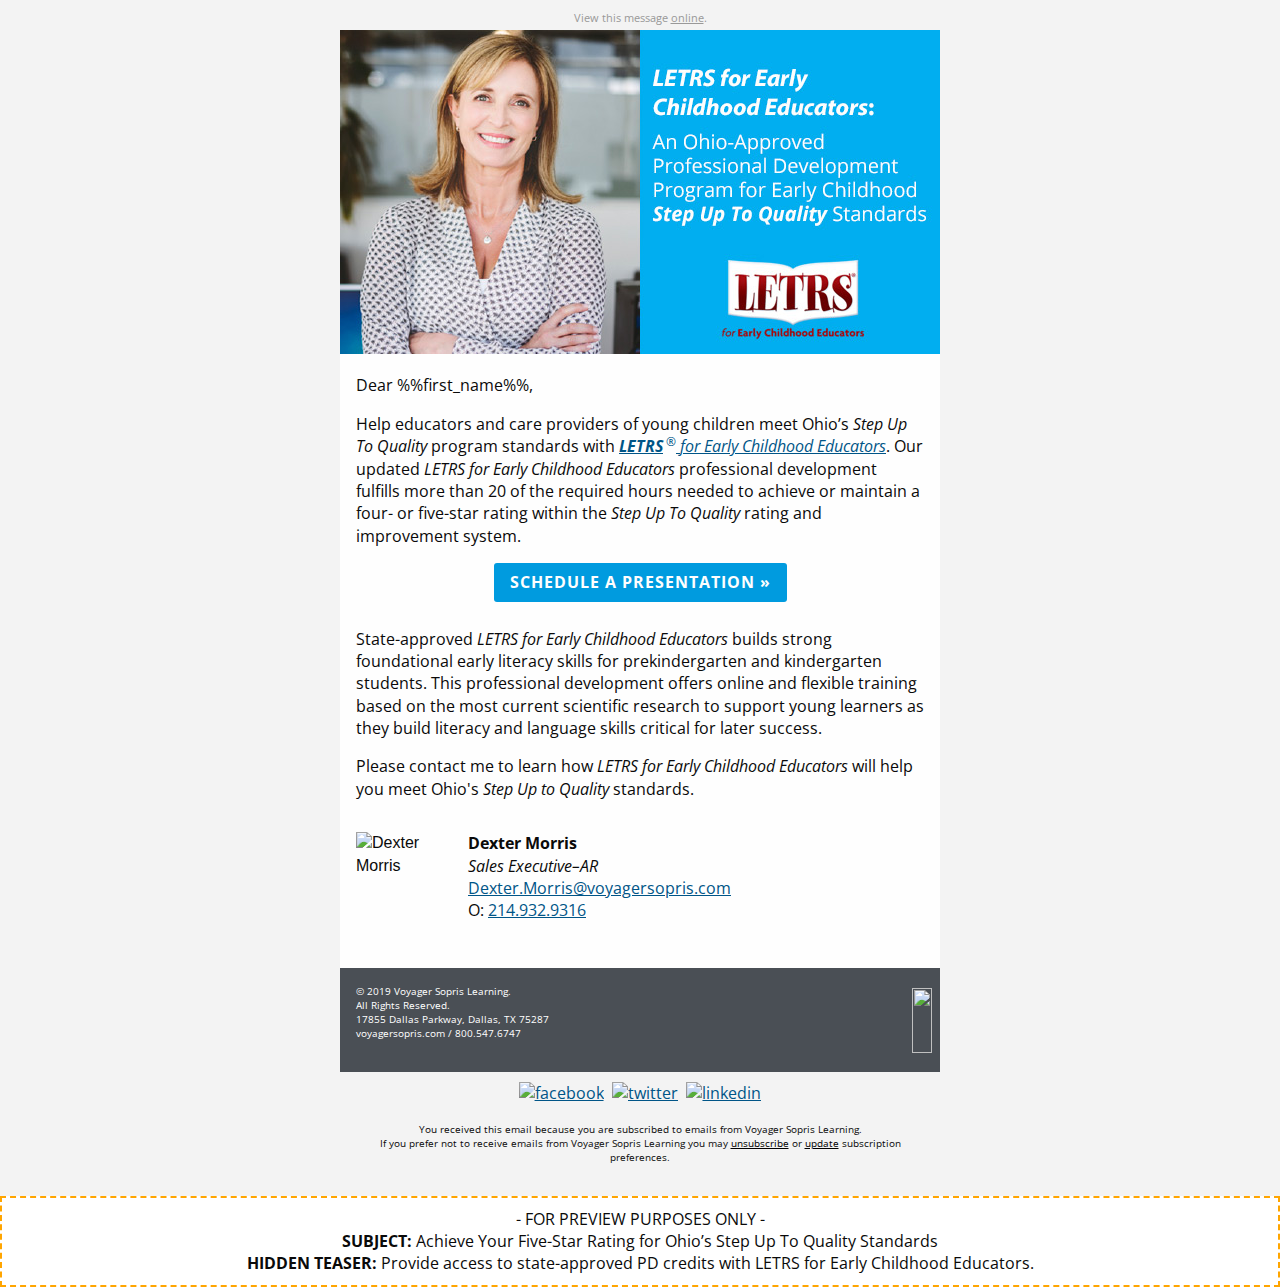
==== commit 8880ce13: "Add latest" ====
--- a/index.html
+++ b/index.html
@@ -14,7 +14,7 @@
 	<!-- <style> -->
 </head>
 <body>
-<span class="invisible-previewline">Provide access to state-approved PD credits with LETRS for Early Childhood Educators</span>
+<span class="invisible-previewline">Provide access to state-approved PD credits with LETRS for Early Childhood Educators.</span>
 <table class="body">
 	<tr>
 		<td class="center" align="center" valign="top">
@@ -39,12 +39,12 @@
                 development fulfills more than 20 of the required hours needed to achieve or maintain a four- or
                 five-star rating within the <em>Step Up To Quality</em> rating and improvement system.</p>
 
-            <center data-parsed=""><table class="button radius float-center"><tr><td><table><tr><td><a href="https://www.voyagersopris.com/professional-development/early-childhood-letrs/contact-sales?utm_source=news&amp;utm_medium=email&amp;utm_campaign=2019_Q1_REG_AR_LETRS_Pathway_teacher">REQUEST A PRESENTATION &raquo;</a></td></tr></table></td></tr></table></center>
+            <center data-parsed=""><table class="button radius float-center"><tr><td><table><tr><td><a href="https://www.voyagersopris.com/professional-development/early-childhood-letrs/contact-sales?utm_source=news&amp;utm_medium=email&amp;utm_campaign=2019_Q1_REG_AR_LETRS_Pathway_teacher">SCHEDULE A PRESENTATION &raquo;</a></td></tr></table></td></tr></table></center>
             <table class="spacer"><tbody><tr><td height="10px" style="font-size:10px;line-height:10px;">&#xA0;</td></tr></tbody></table> 
 
             <p>State-approved <em>LETRS for Early Childhood Educators</em> builds strong foundational early literacy skills for prekindergarten and kindergarten students. This professional development offers online and flexible training based on the most current scientific research to support young learners as they build literacy and language skills critical for later success.</p>
 
-            <p>Please contact me to learn how <em>LETRS for Early Childhood Educators</em> will help you meet Ohio's Step Up to Quality standards.</p>
+            <p>Please contact me to learn how <em>LETRS for Early Childhood Educators</em> will help you meet Ohio's <em>Step Up to Quality</em> standards.</p>
         </th>
 <th class="expander"></th></tr></table></th>
     </tr></tbody></table>
@@ -100,7 +100,7 @@
 
 
 <div class="preview-subject float-center" align="center">- FOR PREVIEW PURPOSES ONLY -<br><strong>SUBJECT:</strong> Achieve Your Five-Star Rating for Ohio’s Step Up To Quality Standards<br><strong>HIDDEN
-        TEASER:</strong> Provide access to state-approved PD credits with LETRS for Early Childhood Educators</div>
+        TEASER:</strong> Provide access to state-approved PD credits with LETRS for Early Childhood Educators.</div>
 
 			</center>
 		</td>
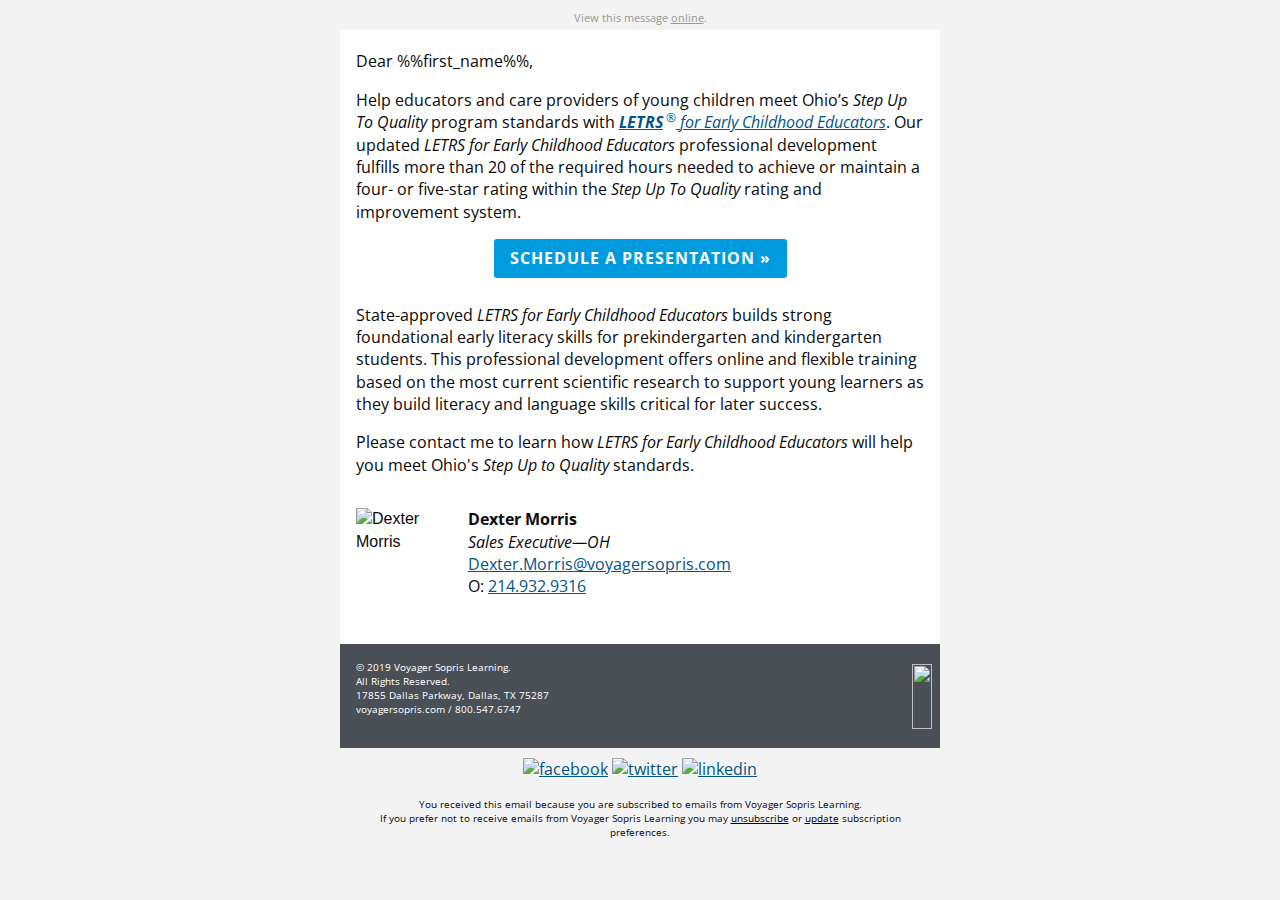
==== commit d03e1c44: "Add latest" ====
--- a/index.html
+++ b/index.html
@@ -1,113 +1,477 @@
-
 <!DOCTYPE html PUBLIC "-//W3C//DTD XHTML 1.0 Transitional//EN""http://www.w3.org/TR/xhtml1/DTD/xhtml1-transitional.dtd">
-
 <html xmlns="http://www.w3.org/1999/xhtml" lang="en" xml:lang="en">
+
 <head>
-	<link rel="stylesheet" type="text/css" href="css/app.css">
-	<meta http-equiv="Content-Type" content="text/html; charset=utf-8">
-	<meta name="viewport" content="width=device-width">
-	<meta name="format-detection" content="telephone=no">
-	<meta name="format-detection" content="date=no">
-	<meta name="format-detection" content="address=no">
-	<meta name="format-detection" content="email=no">
-	<title>Achieve Your Five-Star Rating for Ohio’s Step Up To Quality Standards</title>
-	<!-- <style> -->
+    <meta http-equiv="Content-Type" content="text/html; charset=utf-8">
+    <meta name="viewport" content="width=device-width">
+    <meta name="format-detection" content="telephone=no">
+    <meta name="format-detection" content="date=no">
+    <meta name="format-detection" content="address=no">
+    <meta name="format-detection" content="email=no">
+    <title>Achieve Your Five-Star Rating for Ohio’s Step Up To Quality Standards</title>
+    <style>
+        @import url('https://fonts.googleapis.com/css?family=Open+Sans:300,300i,400,400i,700,700i');
+
+        @media only screen {
+            html {
+                min-height: 100%;
+                background: #f3f3f3
+            }
+
+            td,
+            a,
+            h1,
+            h2,
+            h3,
+            h4,
+            p,
+            li,
+            div,
+            span {
+                font-family: 'Open Sans', sans-serif !important;
+            }
+        }
+
+        @media only screen and (max-width:616px) {
+            .small-float-center {
+                margin: 0 auto !important;
+                float: none !important;
+                text-align: center !important
+            }
+
+            .small-text-center {
+                text-align: center !important
+            }
+        }
+
+        @media only screen and (max-width:616px) {
+            table.body img {
+                width: auto;
+                height: auto
+            }
+
+            table.body center {
+                min-width: 0 !important
+            }
+
+            table.body .container {
+                width: 95% !important
+            }
+
+            table.body .columns {
+                height: auto !important;
+                -moz-box-sizing: border-box;
+                -webkit-box-sizing: border-box;
+                box-sizing: border-box;
+                padding-left: 16px !important;
+                padding-right: 16px !important
+            }
+
+            table.body .collapse .columns {
+                padding-left: 0 !important;
+                padding-right: 0 !important
+            }
+
+            th.small-12 {
+                display: inline-block !important;
+                width: 100% !important
+            }
+        }
+
+
+        @media only screen and (max-width:616px) {
+            .social-media img {
+                width: 42px !important;
+                height: 42px !important;
+                margin: 0 5px
+            }
+
+            .vsl-logo {
+                max-width: 154px
+            }
+        }
+    </style>
 </head>
-<body>
-<span class="invisible-previewline">Provide access to state-approved PD credits with LETRS for Early Childhood Educators.</span>
-<table class="body">
-	<tr>
-		<td class="center" align="center" valign="top">
-			<center data-parsed="">
-				 <table class="spacer float-center"><tbody><tr><td height="10px" style="font-size:10px;line-height:10px;">&#xA0;</td></tr></tbody></table> 
-<p class="view-online float-center" pardot-region="view-online" align="center">View this message <a href="%%view_online%%" target="_blank">online</a>.</p>
-<table align="center" class="container float-center"><tbody><tr><td>
-
-    <table pardot-repeatable="" class="row collapse"><tbody><tr>
-        <th class="no-bottom-padding small-12 large-12 columns first last" pardot-region="header_image"><table><tr><th>
-            <a href="https://www.voyagersopris.com/professional-development/early-childhood-letrs/contact-sales?utm_source=news&amp;utm_medium=email&amp;utm_campaign=2019_Q1_REG_AR_LETRS_Pathway_teacher"><img src="assets/img/Ohio-LETRS-EC-hdr.jpg" style="font-size: 24px;line-height:30px;background-color:#005587;color:#ffffff;text-align:center;" alt=""></a>
-        </th></tr></table></th>
-    </tr></tbody></table>
-    <table pardot-repeatable="" class="row"><tbody><tr>
-        <th class="small-12 large-12 columns first last" pardot-region="body_copy"><table><tr><th>
-            <table class="spacer"><tbody><tr><td height="20px" style="font-size:20px;line-height:20px;">&#xA0;</td></tr></tbody></table> 
-            <p>Dear %%first_name%%,</p>
-            <p>Help educators and care providers of young children meet Ohio’s <em>Step Up To Quality</em> program standards with
-                <a href="https://www.voyagersopris.com/professional-development/early-childhood-letrs/overview"><strong><em>LETRS</em></strong><sup>&reg;</sup>
-                    <em>for Early Childhood Educators</em></a>. Our updated <em>LETRS for Early Childhood Educators</em>
-                professional
-                development fulfills more than 20 of the required hours needed to achieve or maintain a four- or
-                five-star rating within the <em>Step Up To Quality</em> rating and improvement system.</p>
-
-            <center data-parsed=""><table class="button radius float-center"><tr><td><table><tr><td><a href="https://www.voyagersopris.com/professional-development/early-childhood-letrs/contact-sales?utm_source=news&amp;utm_medium=email&amp;utm_campaign=2019_Q1_REG_AR_LETRS_Pathway_teacher">SCHEDULE A PRESENTATION &raquo;</a></td></tr></table></td></tr></table></center>
-            <table class="spacer"><tbody><tr><td height="10px" style="font-size:10px;line-height:10px;">&#xA0;</td></tr></tbody></table> 
-
-            <p>State-approved <em>LETRS for Early Childhood Educators</em> builds strong foundational early literacy skills for prekindergarten and kindergarten students. This professional development offers online and flexible training based on the most current scientific research to support young learners as they build literacy and language skills critical for later success.</p>
-
-            <p>Please contact me to learn how <em>LETRS for Early Childhood Educators</em> will help you meet Ohio's <em>Step Up to Quality</em> standards.</p>
-        </th>
-<th class="expander"></th></tr></table></th>
-    </tr></tbody></table>
-    <table pardot-repeatable="" class="row signature"><tbody><tr>
-        <th class="small-12 large-2 columns first" pardot-region="rep_photo"><table><tr><th>
-            <img class="small-float-center" src="https://go.voyagersopris.com/l/207592/2019-06-11/9kfjz/207592/107445/Dexter_Morris.jpg" alt="Dexter Morris" width="96" height="120">
-        </th></tr></table></th>
-        <th class="small-12 large-10 columns last" pardot-region="rep_signature"><table><tr><th>
-            <p class="small-text-center"><strong>Dexter Morris</strong><br>
-                <em>Sales Executive&ndash;AR</em><br>
-                <a href="mailto:Dexter.Morris@voyagersopris.com">Dexter.Morris@voyagersopris.com</a><br>
-                O: <a href="tel:12149329316">214.932.9316</a>
-            </p>
-        </th></tr></table></th>
-    </tr></tbody></table>
-
-
-<table dir="rtl" class="row footer"><tbody><tr>
-    <th class="no-bottom-padding small-12 large-6 columns first" valign="middle"><table><tr><th>
-        <table class="spacer"><tbody><tr><td height="16px" style="font-size:16px;line-height:16px;">&#xA0;</td></tr></tbody></table> 
-        <a href="https://www.voyagersopris.com?utm_source=news&amp;utm_medium=email&amp;utm_campaign=CAMPAIGN_NAME" target="_blank" title="https://www.voyagersopris.com?utm_source=news&amp;utm_medium=email&amp;utm_campaign=CAMPAIGN_NAME"><img src="https://go.voyagersopris.com/l/207592/2019-07-18/9r372/207592/112595/VSL_logo_stacked_white.png" height="65" width="154" class="vsl-logo float-right small-float-center"></a>
-        <table class="spacer"><tbody><tr><td height="16px" style="font-size:16px;line-height:16px;">&#xA0;</td></tr></tbody></table> 
-    </th></tr></table></th>
-    <th class="address-cell small-12 large-6 columns last" dir="ltr" pardot-region="footer" valign="middle"><table><tr><th>
-        <table class="spacer"><tbody><tr><td height="16px" style="font-size:16px;line-height:16px;">&#xA0;</td></tr></tbody></table> 
-        <p class="no-bottom-margin">&copy; 2019 Voyager Sopris Learning.<br> All Rights Reserved.<br> 17855 Dallas
-            Parkway, Dallas, TX 75287<br>
-            <a href="https://www.voyagersopris.com?utm_source=news&amp;utm_medium=email&amp;utm_campaign=CAMPAIGN_NAME" target="_blank">voyagersopris.com</a> / <a href="tel:18005476747" target="_blank" title="Call Voyager Sopris Learning">800.547.6747</a>
-        </p>
-    </th></tr></table></th>
-</tr></tbody></table>
-    <table class="row"><tbody><tr>
-        <th class="social-media small-12 large-12 columns first last"><table><tr><th>
-            <table class="spacer"><tbody><tr><td height="10px" style="font-size:10px;line-height:10px;">&#xA0;</td></tr></tbody></table> 
-            <center data-parsed="">
-                <a href="https://www.facebook.com/VoyagerSopris/" target="_blank" align="center" class="float-center"><img src="http://go.voyagersopris.com/l/207592/2017-09-13/69ty8/207592/33729/facebook.png" alt="facebook" width="32" height="32"></a>
-                <a href="https://twitter.com/VoyagerSopris" target="_blank" align="center" class="float-center"><img src="http://go.voyagersopris.com/l/207592/2017-09-13/69tyb/207592/33731/twitter.png" alt="twitter" width="32" height="32"></a>
-                <a href="https://www.linkedin.com/company/voyager-sopris-learning" target="_blank" align="center" class="float-center"><img src="http://go.voyagersopris.com/l/207592/2017-09-13/69ty6/207592/33727/linkedin.png" alt="linkedin" width="32" height="32"></a>
-            </center>
-        </th>
-<th class="expander"></th></tr></table></th>
-    </tr></tbody></table>
-    <table class="row unsubscribe"><tbody><tr>
-        <th class="small-12 large-12 columns first last"><table><tr><th>
-            <p class="text-center"> You received this email because you are subscribed to emails from Voyager Sopris
-                Learning. <br>If you prefer not to receive emails from Voyager Sopris Learning you may
-                <a href="%%unsubscribe%%">unsubscribe</a> or <a href="%%email_preference_center%%">update</a>
-                subscription preferences.</p>
-        </th>
-<th class="expander"></th></tr></table></th>
-    </tr></tbody></table>
-</td></tr></tbody></table>
-
-
-<div class="preview-subject float-center" align="center">- FOR PREVIEW PURPOSES ONLY -<br><strong>SUBJECT:</strong> Achieve Your Five-Star Rating for Ohio’s Step Up To Quality Standards<br><strong>HIDDEN
-        TEASER:</strong> Provide access to state-approved PD credits with LETRS for Early Childhood Educators.</div>
-
-			</center>
-		</td>
-	</tr>
-</table>
-<!-- prevent Gmail on iOS font size manipulation -->
-<div style="display:none; white-space:nowrap; font:15px courier; line-height:0;"> &nbsp; &nbsp; &nbsp; &nbsp; &nbsp; &nbsp; &nbsp; &nbsp; &nbsp; &nbsp; &nbsp; &nbsp; &nbsp; &nbsp; &nbsp; &nbsp; &nbsp; &nbsp; &nbsp; &nbsp; &nbsp; &nbsp; &nbsp; &nbsp; &nbsp; &nbsp; &nbsp; &nbsp; &nbsp; &nbsp;</div>
+
+<body
+    style="-moz-box-sizing:border-box;-ms-text-size-adjust:100%;-webkit-box-sizing:border-box;-webkit-text-size-adjust:100%;Margin:0;box-sizing:border-box;color:#0a0a0a;font-family:Helvetica,Arial,sans-serif;font-size:16px;font-weight:400;line-height:1.4;margin:0;min-width:100%;padding:0;text-align:left;width:100%!important">
+    <span class="invisible-previewline"
+        style="color:#f3f3f3;display:none!important;font-size:1px;line-height:1px;max-height:0;max-width:0;mso-hide:all!important;opacity:0;overflow:hidden;visibility:hidden">Provide
+        access to state-approved PD credits with LETRS for Early Childhood Educators.</span>
+    <table class="body"
+        style="Margin:0;background:#f3f3f3;border-collapse:collapse;border-spacing:0;color:#0a0a0a;font-family:Helvetica,Arial,sans-serif;font-size:16px;font-weight:400;height:100%;line-height:1.4;margin:0;padding:0;text-align:left;vertical-align:top;width:100%">
+        <tr style="padding:0;text-align:left;vertical-align:top">
+            <td class="center" align="center" valign="top"
+                style="-moz-hyphens:none;-ms-hyphens:none;-webkit-hyphens:none;Margin:0;border-collapse:collapse!important;color:#0a0a0a;font-family:Helvetica,Arial,sans-serif;font-size:16px;font-weight:400;hyphens:none;line-height:1.4;margin:0;padding:0;text-align:left;vertical-align:top;word-wrap:break-word">
+                <center data-parsed="" style="min-width:600px;width:100%">
+                    <table class="spacer float-center"
+                        style="Margin:0 auto;border-collapse:collapse;border-spacing:0;float:none;margin:0 auto;padding:0;text-align:center;vertical-align:top;width:100%">
+                        <tbody>
+                            <tr style="padding:0;text-align:left;vertical-align:top">
+                                <td height="10px"
+                                    style="-moz-hyphens:none;-ms-hyphens:none;-webkit-hyphens:none;Margin:0;border-collapse:collapse!important;color:#0a0a0a;font-family:Helvetica,Arial,sans-serif;font-size:10px;font-weight:400;hyphens:none;line-height:10px;margin:0;mso-line-height-rule:exactly;padding:0;text-align:left;vertical-align:top;word-wrap:break-word">
+                                    &#xA0;</td>
+                            </tr>
+                        </tbody>
+                    </table>
+                    <p class="view-online float-center" pardot-region="view-online" align="center"
+                        style="Margin:0;Margin-bottom:16px;background:#f3f3f3;color:#999;font-family:Helvetica,Arial,sans-serif;font-size:11px;font-weight:400;line-height:1.4;margin:0;margin-bottom:5px;padding:0;text-align:center">
+                        View this message <a href="%%view_online%%" target="_blank"
+                            style="Margin:0;color:#999;font-family:Helvetica,Arial,sans-serif;font-weight:400;line-height:1.4;margin:0;padding:0;text-align:left;text-decoration:underline">online</a>.
+                    </p>
+                    <table align="center" class="container float-center"
+                        style="Margin:0 auto;background:#fefefe;border-collapse:collapse;border-spacing:0;float:none;margin:0 auto;padding:0;text-align:center;vertical-align:top;width:600px">
+                        <tbody>
+                            <tr style="padding:0;text-align:left;vertical-align:top">
+                                <td
+                                    style="-moz-hyphens:none;-ms-hyphens:none;-webkit-hyphens:none;Margin:0;border-collapse:collapse!important;color:#0a0a0a;font-family:Helvetica,Arial,sans-serif;font-size:16px;font-weight:400;hyphens:none;line-height:1.4;margin:0;padding:0;text-align:left;vertical-align:top;word-wrap:break-word">
+                                    <table pardot-repeatable="" class="row collapse"
+                                        style="border-collapse:collapse;border-spacing:0;display:table;padding:0;position:relative;text-align:left;vertical-align:top;width:100%">
+                                        <tbody>
+                                            <tr style="padding:0;text-align:left;vertical-align:top">
+                                                <th class="no-bottom-padding small-12 large-12 columns first last"
+                                                    pardot-region="header_image"
+                                                    style="Margin:0 auto;color:#0a0a0a;font-family:Helvetica,Arial,sans-serif;font-size:16px;font-weight:400;line-height:1.4;margin:0 auto;padding:0;padding-bottom:0!important;padding-left:0;padding-right:0;text-align:left;width:608px">
+                                                    <table
+                                                        style="border-collapse:collapse;border-spacing:0;padding:0;text-align:left;vertical-align:top;width:100%">
+                                                        <tr style="padding:0;text-align:left;vertical-align:top">
+                                                            <th
+                                                                style="Margin:0;color:#0a0a0a;font-family:Helvetica,Arial,sans-serif;font-size:16px;font-weight:400;line-height:1.4;margin:0;padding:0;text-align:left">
+                                                                <a href="https://www.voyagersopris.com/professional-development/early-childhood-letrs/contact-sales?utm_source=news&amp;utm_medium=email&amp;utm_campaign=2019_Q2_N_I_Ohio_LETRS_EC"
+                                                                    style="Margin:0;color:#005587;font-family:Helvetica,Arial,sans-serif;font-weight:400;line-height:1.4;margin:0;padding:0;text-align:left;text-decoration:underline"><img
+                                                                        src="https://go.voyagersopris.com/l/207592/2019-07-29/9rz3l/207592/113705/Ohio_LETRS_EC_hdr.jpg"
+                                                                        style="-ms-interpolation-mode:bicubic;background-color:#005587;border:none;clear:both;color:#fff;display:block;font-size:24px;line-height:30px;max-width:100%;outline:0;text-align:center;text-decoration:none;width:auto"
+                                                                        alt=""></a></th>
+                                                        </tr>
+                                                    </table>
+                                                </th>
+                                            </tr>
+                                        </tbody>
+                                    </table>
+                                    <table pardot-repeatable="" class="row"
+                                        style="border-collapse:collapse;border-spacing:0;display:table;padding:0;position:relative;text-align:left;vertical-align:top;width:100%">
+                                        <tbody>
+                                            <tr style="padding:0;text-align:left;vertical-align:top">
+                                                <th class="small-12 large-12 columns first last"
+                                                    pardot-region="body_copy"
+                                                    style="Margin:0 auto;color:#0a0a0a;font-family:Helvetica,Arial,sans-serif;font-size:16px;font-weight:400;line-height:1.4;margin:0 auto;padding:0;padding-bottom:16px;padding-left:16px;padding-right:16px;text-align:left;width:584px">
+                                                    <table
+                                                        style="border-collapse:collapse;border-spacing:0;padding:0;text-align:left;vertical-align:top;width:100%">
+                                                        <tr style="padding:0;text-align:left;vertical-align:top">
+                                                            <th
+                                                                style="Margin:0;color:#0a0a0a;font-family:Helvetica,Arial,sans-serif;font-size:16px;font-weight:400;line-height:1.4;margin:0;padding:0;text-align:left">
+                                                                <table class="spacer"
+                                                                    style="border-collapse:collapse;border-spacing:0;padding:0;text-align:left;vertical-align:top;width:100%">
+                                                                    <tbody>
+                                                                        <tr
+                                                                            style="padding:0;text-align:left;vertical-align:top">
+                                                                            <td height="20px"
+                                                                                style="-moz-hyphens:none;-ms-hyphens:none;-webkit-hyphens:none;Margin:0;border-collapse:collapse!important;color:#0a0a0a;font-family:Helvetica,Arial,sans-serif;font-size:20px;font-weight:400;hyphens:none;line-height:20px;margin:0;mso-line-height-rule:exactly;padding:0;text-align:left;vertical-align:top;word-wrap:break-word">
+                                                                                &#xA0;</td>
+                                                                        </tr>
+                                                                    </tbody>
+                                                                </table>
+                                                                <p
+                                                                    style="Margin:0;Margin-bottom:16px;color:#0a0a0a;font-family:Helvetica,Arial,sans-serif;font-size:16px;font-weight:400;line-height:1.4;margin:0;margin-bottom:16px;padding:0;text-align:left">
+                                                                    Dear %%first_name%%,</p>
+                                                                <p
+                                                                    style="Margin:0;Margin-bottom:16px;color:#0a0a0a;font-family:Helvetica,Arial,sans-serif;font-size:16px;font-weight:400;line-height:1.4;margin:0;margin-bottom:16px;padding:0;text-align:left">
+                                                                    Help educators and care providers of young children
+                                                                    meet Ohio’s <em>Step Up To Quality</em> program
+                                                                    standards with <a
+                                                                        href="https://www.voyagersopris.com/professional-development/early-childhood-letrs/overview"
+                                                                        style="Margin:0;color:#005587;font-family:Helvetica,Arial,sans-serif;font-weight:400;line-height:1.4;margin:0;padding:0;text-align:left;text-decoration:underline"><strong><em>LETRS</em></strong><sup
+                                                                            style="display:inline-block;font-size:12px;line-height:12px;margin-left:3px">&reg;</sup>
+                                                                        <em>for Early Childhood Educators</em></a>. Our
+                                                                    updated <em>LETRS for Early Childhood Educators</em>
+                                                                    professional development fulfills more than 20 of
+                                                                    the required hours needed to achieve or maintain a
+                                                                    four- or five-star rating within the <em>Step Up To
+                                                                        Quality</em> rating and improvement system.</p>
+                                                                <center data-parsed=""
+                                                                    style="min-width:552px;width:100%">
+                                                                    <table class="button radius float-center"
+                                                                        style="Margin:0 0 16px 0;border-collapse:collapse;border-spacing:0;float:none;margin:0 0 16px 0;padding:0;text-align:center;vertical-align:top;width:auto">
+                                                                        <tr
+                                                                            style="padding:0;text-align:left;vertical-align:top">
+                                                                            <td
+                                                                                style="-moz-hyphens:none;-ms-hyphens:none;-webkit-hyphens:none;Margin:0;border-collapse:collapse!important;color:#0a0a0a;font-family:Helvetica,Arial,sans-serif;font-size:16px;font-weight:400;hyphens:none;line-height:1.4;margin:0;padding:0;text-align:left;vertical-align:top;word-wrap:break-word">
+                                                                                <table
+                                                                                    style="border-collapse:collapse;border-spacing:0;padding:0;text-align:left;vertical-align:top;width:100%">
+                                                                                    <tr
+                                                                                        style="padding:0;text-align:left;vertical-align:top">
+                                                                                        <td
+                                                                                            style="-moz-hyphens:none;-ms-hyphens:none;-webkit-hyphens:none;Margin:0;background:#009bdf;border:none;border-collapse:collapse!important;border-radius:3px;color:#fefefe;font-family:Helvetica,Arial,sans-serif;font-size:16px;font-weight:400;hyphens:none;line-height:1.4;margin:0;padding:0;text-align:center!important;vertical-align:top;word-wrap:break-word">
+                                                                                            <a href="https://www.voyagersopris.com/professional-development/early-childhood-letrs/contact-sales?utm_source=news&amp;utm_medium=email&amp;utm_campaign=2019_Q2_N_I_Ohio_LETRS_EC"
+                                                                                                style="Margin:0;border:0 solid #009bdf;border-radius:3px;color:#fefefe;display:inline-block;font-family:Helvetica,Arial,sans-serif;font-size:16px;font-weight:700;letter-spacing:1px;line-height:1.4;margin:0;padding:8px 16px 8px 16px;text-align:center;text-decoration:none">SCHEDULE
+                                                                                                A PRESENTATION
+                                                                                                &raquo;</a></td>
+                                                                                    </tr>
+                                                                                </table>
+                                                                            </td>
+                                                                        </tr>
+                                                                    </table>
+                                                                </center>
+                                                                <table class="spacer"
+                                                                    style="border-collapse:collapse;border-spacing:0;padding:0;text-align:left;vertical-align:top;width:100%">
+                                                                    <tbody>
+                                                                        <tr
+                                                                            style="padding:0;text-align:left;vertical-align:top">
+                                                                            <td height="10px"
+                                                                                style="-moz-hyphens:none;-ms-hyphens:none;-webkit-hyphens:none;Margin:0;border-collapse:collapse!important;color:#0a0a0a;font-family:Helvetica,Arial,sans-serif;font-size:10px;font-weight:400;hyphens:none;line-height:10px;margin:0;mso-line-height-rule:exactly;padding:0;text-align:left;vertical-align:top;word-wrap:break-word">
+                                                                                &#xA0;</td>
+                                                                        </tr>
+                                                                    </tbody>
+                                                                </table>
+                                                                <p
+                                                                    style="Margin:0;Margin-bottom:16px;color:#0a0a0a;font-family:Helvetica,Arial,sans-serif;font-size:16px;font-weight:400;line-height:1.4;margin:0;margin-bottom:16px;padding:0;text-align:left">
+                                                                    State-approved <em>LETRS for Early Childhood
+                                                                        Educators</em> builds strong foundational early
+                                                                    literacy skills for prekindergarten and kindergarten
+                                                                    students. This professional development offers
+                                                                    online and flexible training based on the most
+                                                                    current scientific research to support young
+                                                                    learners as they build literacy and language skills
+                                                                    critical for later success.</p>
+                                                                <p
+                                                                    style="Margin:0;Margin-bottom:16px;color:#0a0a0a;font-family:Helvetica,Arial,sans-serif;font-size:16px;font-weight:400;line-height:1.4;margin:0;margin-bottom:16px;padding:0;text-align:left">
+                                                                    Please contact me to learn how <em>LETRS for Early
+                                                                        Childhood Educators</em> will help you meet
+                                                                    Ohio's <em>Step Up to Quality</em> standards.</p>
+                                                            </th>
+                                                            <th class="expander"
+                                                                style="Margin:0;color:#0a0a0a;font-family:Helvetica,Arial,sans-serif;font-size:16px;font-weight:400;line-height:1.4;margin:0;padding:0!important;text-align:left;visibility:hidden;width:0">
+                                                            </th>
+                                                        </tr>
+                                                    </table>
+                                                </th>
+                                            </tr>
+                                        </tbody>
+                                    </table>
+                                    <table pardot-repeatable="" class="row signature"
+                                        style="border-collapse:collapse;border-spacing:0;display:table;padding:0;position:relative;text-align:left;vertical-align:top;width:100%">
+                                        <tbody>
+                                            <tr style="padding:0;text-align:left;vertical-align:top">
+                                                <th class="small-12 large-2 columns first" pardot-region="rep_photo"
+                                                    style="Margin:0 auto;color:#0a0a0a;font-family:Helvetica,Arial,sans-serif;font-size:16px;font-weight:400;line-height:1.4;margin:0 auto;padding:0;padding-bottom:16px;padding-left:16px;padding-right:8px;text-align:left;width:84px">
+                                                    <table
+                                                        style="border-collapse:collapse;border-spacing:0;padding:0;text-align:left;vertical-align:top;width:100%">
+                                                        <tr style="padding:0;text-align:left;vertical-align:top">
+                                                            <th
+                                                                style="Margin:0;color:#0a0a0a;font-family:Helvetica,Arial,sans-serif;font-size:16px;font-weight:400;line-height:1.4;margin:0;padding:0;text-align:left">
+                                                                <img class="small-float-center"
+                                                                    src="https://go.voyagersopris.com/l/207592/2019-06-11/9kfjz/207592/107445/Dexter_Morris.jpg"
+                                                                    alt="Dexter Morris" width="96" height="120"
+                                                                    style="-ms-interpolation-mode:bicubic;clear:both;display:block;max-width:200px;outline:0;text-decoration:none;width:auto">
+                                                            </th>
+                                                        </tr>
+                                                    </table>
+                                                </th>
+                                                <th class="small-12 large-10 columns last" pardot-region="rep_signature"
+                                                    style="Margin:0 auto;color:#0a0a0a;font-family:Helvetica,Arial,sans-serif;font-size:16px;font-weight:400;line-height:1.4;margin:0 auto;padding:0;padding-bottom:16px;padding-left:8px;padding-right:16px;text-align:left;width:484px">
+                                                    <table
+                                                        style="border-collapse:collapse;border-spacing:0;padding:0;text-align:left;vertical-align:top;width:100%">
+                                                        <tr style="padding:0;text-align:left;vertical-align:top">
+                                                            <th
+                                                                style="Margin:0;color:#0a0a0a;font-family:Helvetica,Arial,sans-serif;font-size:16px;font-weight:400;line-height:1.4;margin:0;padding:0;text-align:left">
+                                                                <p class="small-text-center"
+                                                                    style="Margin:0;Margin-bottom:16px;color:#0a0a0a;font-family:Helvetica,Arial,sans-serif;font-size:16px;font-weight:400;line-height:1.4;margin:0;margin-bottom:16px;padding:0;text-align:left">
+                                                                    <strong>Dexter Morris</strong><br><em>Sales
+                                                                        Executive&mdash;OH</em><br><a
+                                                                        href="mailto:Dexter.Morris@voyagersopris.com"
+                                                                        style="Margin:0;color:#005587;font-family:Helvetica,Arial,sans-serif;font-weight:400;line-height:1.4;margin:0;padding:0;text-align:left;text-decoration:underline">Dexter.Morris@voyagersopris.com</a><br>O:
+                                                                    <a href="tel:12149329316"
+                                                                        style="Margin:0;color:#005587;font-family:Helvetica,Arial,sans-serif;font-weight:400;line-height:1.4;margin:0;padding:0;text-align:left;text-decoration:underline">214.932.9316</a>
+                                                                </p>
+                                                            </th>
+                                                        </tr>
+                                                    </table>
+                                                </th>
+                                            </tr>
+                                        </tbody>
+                                    </table>
+                                    <table dir="rtl" class="row footer"
+                                        style="background:#4a4f55;border-collapse:collapse;border-spacing:0;display:table;padding:0;position:relative;text-align:left;vertical-align:top;width:100%">
+                                        <tbody>
+                                            <tr style="padding:0;text-align:left;vertical-align:top">
+                                                <th class="no-bottom-padding small-12 large-6 columns first"
+                                                    valign="middle"
+                                                    style="Margin:0 auto;color:#0a0a0a;font-family:Helvetica,Arial,sans-serif;font-size:16px;font-weight:400;line-height:1.4;margin:0 auto;padding:0;padding-bottom:0!important;padding-left:16px;padding-right:8px;text-align:left;width:284px">
+                                                    <table
+                                                        style="border-collapse:collapse;border-spacing:0;padding:0;text-align:left;vertical-align:top;width:100%">
+                                                        <tr style="padding:0;text-align:left;vertical-align:top">
+                                                            <th
+                                                                style="Margin:0;color:#0a0a0a;font-family:Helvetica,Arial,sans-serif;font-size:16px;font-weight:400;line-height:1.4;margin:0;padding:0;text-align:left">
+                                                                <table class="spacer"
+                                                                    style="border-collapse:collapse;border-spacing:0;padding:0;text-align:left;vertical-align:top;width:100%">
+                                                                    <tbody>
+                                                                        <tr
+                                                                            style="padding:0;text-align:left;vertical-align:top">
+                                                                            <td height="16px"
+                                                                                style="-moz-hyphens:none;-ms-hyphens:none;-webkit-hyphens:none;Margin:0;border-collapse:collapse!important;color:#0a0a0a;font-family:Helvetica,Arial,sans-serif;font-size:16px;font-weight:400;hyphens:none;line-height:16px;margin:0;mso-line-height-rule:exactly;padding:0;text-align:left;vertical-align:top;word-wrap:break-word">
+                                                                                &#xA0;</td>
+                                                                        </tr>
+                                                                    </tbody>
+                                                                </table><a
+                                                                    href="https://www.voyagersopris.com?utm_source=news&amp;utm_medium=email&amp;utm_campaign=2019_Q2_N_I_Ohio_LETRS_EC"
+                                                                    target="_blank"
+                                                                    title="https://www.voyagersopris.com?utm_source=news&amp;utm_medium=email&amp;utm_campaign=2019_Q2_N_I_Ohio_LETRS_EC"
+                                                                    style="Margin:0;color:#fff;font-family:Helvetica,Arial,sans-serif;font-weight:400;line-height:1.4;margin:0;padding:0;text-align:left;text-decoration:none"><img
+                                                                        src="https://go.voyagersopris.com/l/207592/2019-07-18/9r372/207592/112595/VSL_logo_stacked_white.png"
+                                                                        height="65" width="154"
+                                                                        class="vsl-logo float-right small-float-center"
+                                                                        style="-ms-interpolation-mode:bicubic;border:none;clear:both;display:block;float:right;max-width:300px;outline:0;text-align:right;text-decoration:none;width:auto"></a>
+                                                                <table class="spacer"
+                                                                    style="border-collapse:collapse;border-spacing:0;padding:0;text-align:left;vertical-align:top;width:100%">
+                                                                    <tbody>
+                                                                        <tr
+                                                                            style="padding:0;text-align:left;vertical-align:top">
+                                                                            <td height="16px"
+                                                                                style="-moz-hyphens:none;-ms-hyphens:none;-webkit-hyphens:none;Margin:0;border-collapse:collapse!important;color:#0a0a0a;font-family:Helvetica,Arial,sans-serif;font-size:16px;font-weight:400;hyphens:none;line-height:16px;margin:0;mso-line-height-rule:exactly;padding:0;text-align:left;vertical-align:top;word-wrap:break-word">
+                                                                                &#xA0;</td>
+                                                                        </tr>
+                                                                    </tbody>
+                                                                </table>
+                                                            </th>
+                                                        </tr>
+                                                    </table>
+                                                </th>
+                                                <th class="address-cell small-12 large-6 columns last" dir="ltr"
+                                                    pardot-region="footer" valign="middle"
+                                                    style="Margin:0 auto;color:#0a0a0a;font-family:Helvetica,Arial,sans-serif;font-size:16px;font-weight:400;line-height:1.4;margin:0 auto;padding:0;padding-bottom:16px;padding-left:8px;padding-right:16px;text-align:left;width:284px">
+                                                    <table
+                                                        style="border-collapse:collapse;border-spacing:0;padding:0;text-align:left;vertical-align:top;width:100%">
+                                                        <tr style="padding:0;text-align:left;vertical-align:top">
+                                                            <th
+                                                                style="Margin:0;color:#0a0a0a;font-family:Helvetica,Arial,sans-serif;font-size:16px;font-weight:400;line-height:1.4;margin:0;padding:0;text-align:left">
+                                                                <table class="spacer"
+                                                                    style="border-collapse:collapse;border-spacing:0;padding:0;text-align:left;vertical-align:top;width:100%">
+                                                                    <tbody>
+                                                                        <tr
+                                                                            style="padding:0;text-align:left;vertical-align:top">
+                                                                            <td height="16px"
+                                                                                style="-moz-hyphens:none;-ms-hyphens:none;-webkit-hyphens:none;Margin:0;border-collapse:collapse!important;color:#0a0a0a;font-family:Helvetica,Arial,sans-serif;font-size:16px;font-weight:400;hyphens:none;line-height:16px;margin:0;mso-line-height-rule:exactly;padding:0;text-align:left;vertical-align:top;word-wrap:break-word">
+                                                                                &#xA0;</td>
+                                                                        </tr>
+                                                                    </tbody>
+                                                                </table>
+                                                                <p class="no-bottom-margin"
+                                                                    style="Margin:0;Margin-bottom:16px;color:#fff;font-family:Helvetica,Arial,sans-serif;font-size:10px;font-weight:400;line-height:1.4;margin:0;margin-bottom:16px;margin-left:8px;padding:0;text-align:left">
+                                                                    &copy; 2019 Voyager Sopris Learning.<br>All Rights
+                                                                    Reserved.<br>17855 Dallas Parkway, Dallas, TX
+                                                                    75287<br><a
+                                                                        href="https://www.voyagersopris.com?utm_source=news&amp;utm_medium=email&amp;utm_campaign=2019_Q2_N_I_Ohio_LETRS_EC"
+                                                                        target="_blank"
+                                                                        style="Margin:0;color:#fff;font-family:Helvetica,Arial,sans-serif;font-weight:400;line-height:1.4;margin:0;padding:0;text-align:left;text-decoration:none">voyagersopris.com</a>
+                                                                    / <a href="tel:18005476747" target="_blank"
+                                                                        title="Call Voyager Sopris Learning"
+                                                                        style="Margin:0;color:#fff;font-family:Helvetica,Arial,sans-serif;font-weight:400;line-height:1.4;margin:0;padding:0;text-align:left;text-decoration:none">800.547.6747</a>
+                                                                </p>
+                                                            </th>
+                                                        </tr>
+                                                    </table>
+                                                </th>
+                                            </tr>
+                                        </tbody>
+                                    </table>
+                                    <table class="row"
+                                        style="border-collapse:collapse;border-spacing:0;display:table;padding:0;position:relative;text-align:left;vertical-align:top;width:100%">
+                                        <tbody>
+                                            <tr style="padding:0;text-align:left;vertical-align:top">
+                                                <th class="social-media small-12 large-12 columns first last"
+                                                    style="Margin:0 auto;background:#f3f3f3;color:#0a0a0a;font-family:Helvetica,Arial,sans-serif;font-size:16px;font-weight:400;line-height:1.4;margin:0 auto;padding:0;padding-bottom:16px;padding-left:16px;padding-right:16px;text-align:left;width:584px">
+                                                    <table
+                                                        style="border-collapse:collapse;border-spacing:0;padding:0;text-align:left;vertical-align:top;width:100%">
+                                                        <tr style="padding:0;text-align:left;vertical-align:top">
+                                                            <th
+                                                                style="Margin:0;color:#0a0a0a;font-family:Helvetica,Arial,sans-serif;font-size:16px;font-weight:400;line-height:1.4;margin:0;padding:0;text-align:left">
+                                                                <table class="spacer"
+                                                                    style="border-collapse:collapse;border-spacing:0;padding:0;text-align:left;vertical-align:top;width:100%">
+                                                                    <tbody>
+                                                                        <tr
+                                                                            style="padding:0;text-align:left;vertical-align:top">
+                                                                            <td height="10px"
+                                                                                style="-moz-hyphens:none;-ms-hyphens:none;-webkit-hyphens:none;Margin:0;border-collapse:collapse!important;color:#0a0a0a;font-family:Helvetica,Arial,sans-serif;font-size:10px;font-weight:400;hyphens:none;line-height:10px;margin:0;mso-line-height-rule:exactly;padding:0;text-align:left;vertical-align:top;word-wrap:break-word">
+                                                                                &#xA0;</td>
+                                                                        </tr>
+                                                                    </tbody>
+                                                                </table>
+                                                                <center data-parsed=""
+                                                                    style="min-width:552px;width:100%"><a
+                                                                        href="https://www.facebook.com/VoyagerSopris/"
+                                                                        target="_blank" align="center"
+                                                                        class="float-center"
+                                                                        style="Margin:0;color:#005587;font-family:Helvetica,Arial,sans-serif;font-weight:400;line-height:1.4;margin:0;padding:0;text-align:left;text-decoration:underline"><img
+                                                                            src="http://go.voyagersopris.com/l/207592/2017-09-13/69ty8/207592/33729/facebook.png"
+                                                                            alt="facebook" width="32" height="32"
+                                                                            style="-ms-interpolation-mode:bicubic;border:none;clear:both;display:inline;height:32px;margin:0 2px;max-width:100%;outline:0;text-decoration:none;width:32px"></a><a
+                                                                        href="https://twitter.com/VoyagerSopris"
+                                                                        target="_blank" align="center"
+                                                                        class="float-center"
+                                                                        style="Margin:0;color:#005587;font-family:Helvetica,Arial,sans-serif;font-weight:400;line-height:1.4;margin:0;padding:0;text-align:left;text-decoration:underline"><img
+                                                                            src="http://go.voyagersopris.com/l/207592/2017-09-13/69tyb/207592/33731/twitter.png"
+                                                                            alt="twitter" width="32" height="32"
+                                                                            style="-ms-interpolation-mode:bicubic;border:none;clear:both;display:inline;height:32px;margin:0 2px;max-width:100%;outline:0;text-decoration:none;width:32px"></a><a
+                                                                        href="https://www.linkedin.com/company/voyager-sopris-learning"
+                                                                        target="_blank" align="center"
+                                                                        class="float-center"
+                                                                        style="Margin:0;color:#005587;font-family:Helvetica,Arial,sans-serif;font-weight:400;line-height:1.4;margin:0;padding:0;text-align:left;text-decoration:underline"><img
+                                                                            src="http://go.voyagersopris.com/l/207592/2017-09-13/69ty6/207592/33727/linkedin.png"
+                                                                            alt="linkedin" width="32" height="32"
+                                                                            style="-ms-interpolation-mode:bicubic;border:none;clear:both;display:inline;height:32px;margin:0 2px;max-width:100%;outline:0;text-decoration:none;width:32px"></a>
+                                                                </center>
+                                                            </th>
+                                                            <th class="expander"
+                                                                style="Margin:0;color:#0a0a0a;font-family:Helvetica,Arial,sans-serif;font-size:16px;font-weight:400;line-height:1.4;margin:0;padding:0!important;text-align:left;visibility:hidden;width:0">
+                                                            </th>
+                                                        </tr>
+                                                    </table>
+                                                </th>
+                                            </tr>
+                                        </tbody>
+                                    </table>
+                                    <table class="row unsubscribe"
+                                        style="background:#f3f3f3;border-collapse:collapse;border-spacing:0;display:table;padding:0;position:relative;text-align:left;vertical-align:top;width:100%">
+                                        <tbody>
+                                            <tr style="padding:0;text-align:left;vertical-align:top">
+                                                <th class="small-12 large-12 columns first last"
+                                                    style="Margin:0 auto;color:#0a0a0a;font-family:Helvetica,Arial,sans-serif;font-size:16px;font-weight:400;line-height:1.4;margin:0 auto;padding:0;padding-bottom:16px;padding-left:16px;padding-right:16px;text-align:left;width:584px">
+                                                    <table
+                                                        style="border-collapse:collapse;border-spacing:0;padding:0;text-align:left;vertical-align:top;width:100%">
+                                                        <tr style="padding:0;text-align:left;vertical-align:top">
+                                                            <th
+                                                                style="Margin:0;color:#0a0a0a;font-family:Helvetica,Arial,sans-serif;font-size:16px;font-weight:400;line-height:1.4;margin:0;padding:0;text-align:left">
+                                                                <p class="text-center"
+                                                                    style="Margin:0;Margin-bottom:16px;color:#0a0a0a;font-family:Helvetica,Arial,sans-serif;font-size:10px;font-weight:400;line-height:1.4;margin:0;margin-bottom:16px;padding:0;text-align:center">
+                                                                    You received this email because you are subscribed
+                                                                    to emails from Voyager Sopris Learning.<br>If you
+                                                                    prefer not to receive emails from Voyager Sopris
+                                                                    Learning you may <a href="%%unsubscribe%%"
+                                                                        style="Margin:0;color:#000;font-family:Helvetica,Arial,sans-serif;font-weight:400;line-height:1.4;margin:0;padding:0;text-align:left;text-decoration:underline">unsubscribe</a>
+                                                                    or <a href="%%email_preference_center%%"
+                                                                        style="Margin:0;color:#000;font-family:Helvetica,Arial,sans-serif;font-weight:400;line-height:1.4;margin:0;padding:0;text-align:left;text-decoration:underline">update</a>
+                                                                    subscription preferences.</p>
+                                                            </th>
+                                                            <th class="expander"
+                                                                style="Margin:0;color:#0a0a0a;font-family:Helvetica,Arial,sans-serif;font-size:16px;font-weight:400;line-height:1.4;margin:0;padding:0!important;text-align:left;visibility:hidden;width:0">
+                                                            </th>
+                                                        </tr>
+                                                    </table>
+                                                </th>
+                                            </tr>
+                                        </tbody>
+                                    </table>
+                                </td>
+                            </tr>
+                        </tbody>
+                    </table>
+                </center>
+            </td>
+        </tr>
+    </table><!-- prevent Gmail on iOS font size manipulation -->
+    <div style="display:none;white-space:nowrap;font:15px courier;line-height:0">&nbsp; &nbsp; &nbsp; &nbsp; &nbsp;
+        &nbsp; &nbsp; &nbsp; &nbsp; &nbsp; &nbsp; &nbsp; &nbsp; &nbsp; &nbsp; &nbsp; &nbsp; &nbsp; &nbsp; &nbsp; &nbsp;
+        &nbsp; &nbsp; &nbsp; &nbsp; &nbsp; &nbsp; &nbsp; &nbsp; &nbsp;</div>
 </body>
-</html>
-
+
+</html>